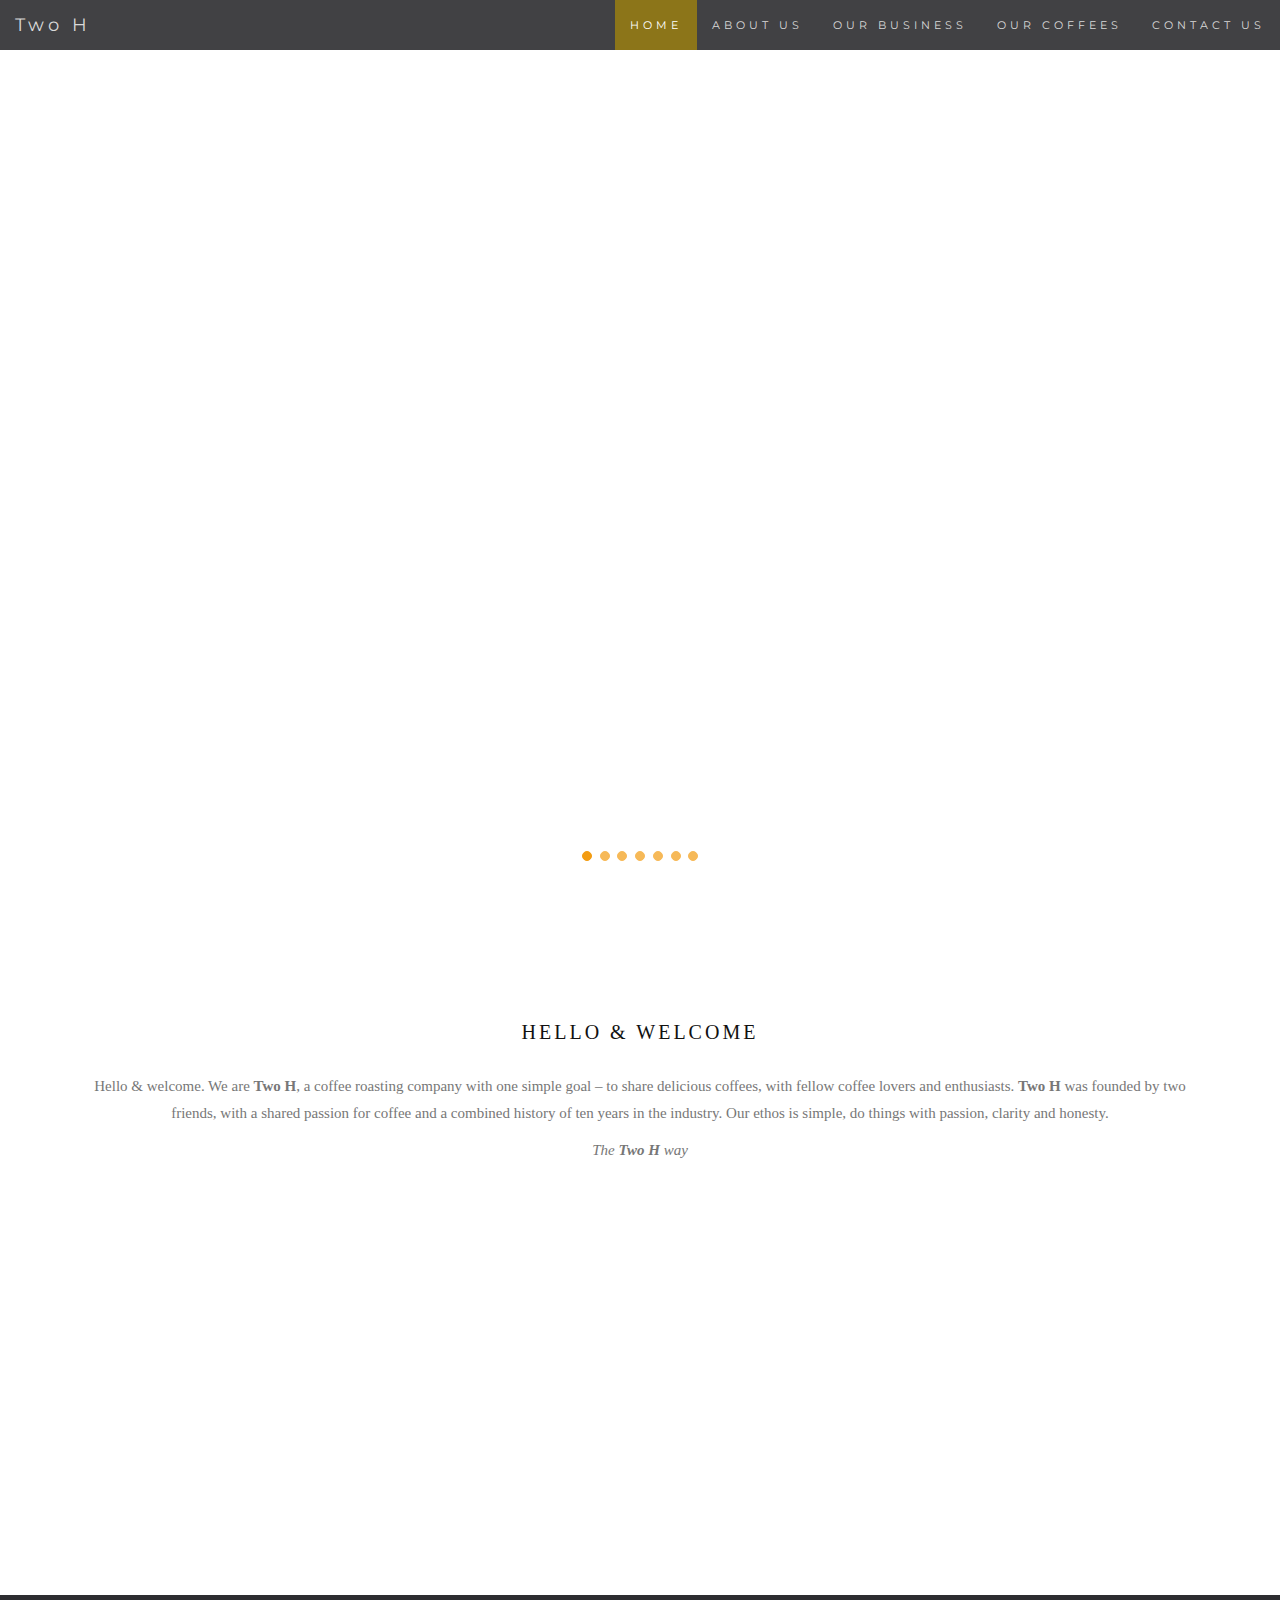
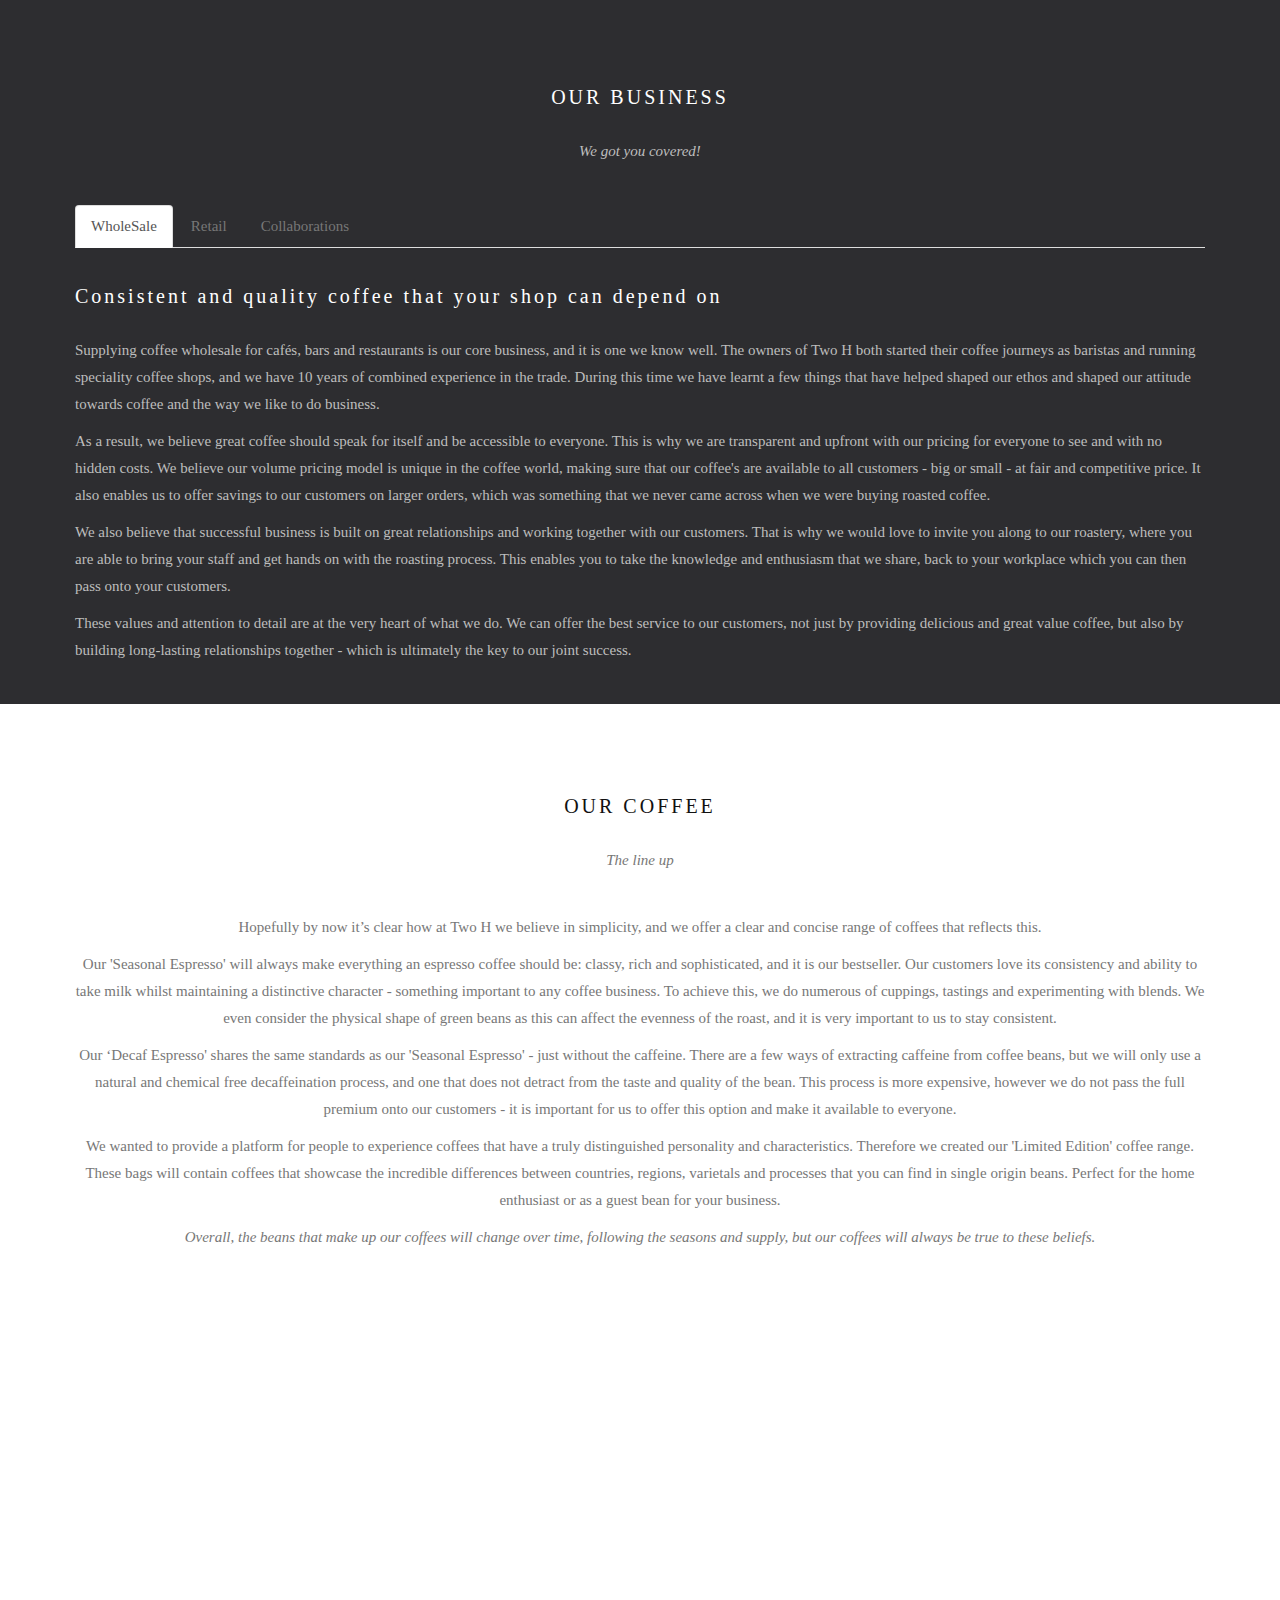
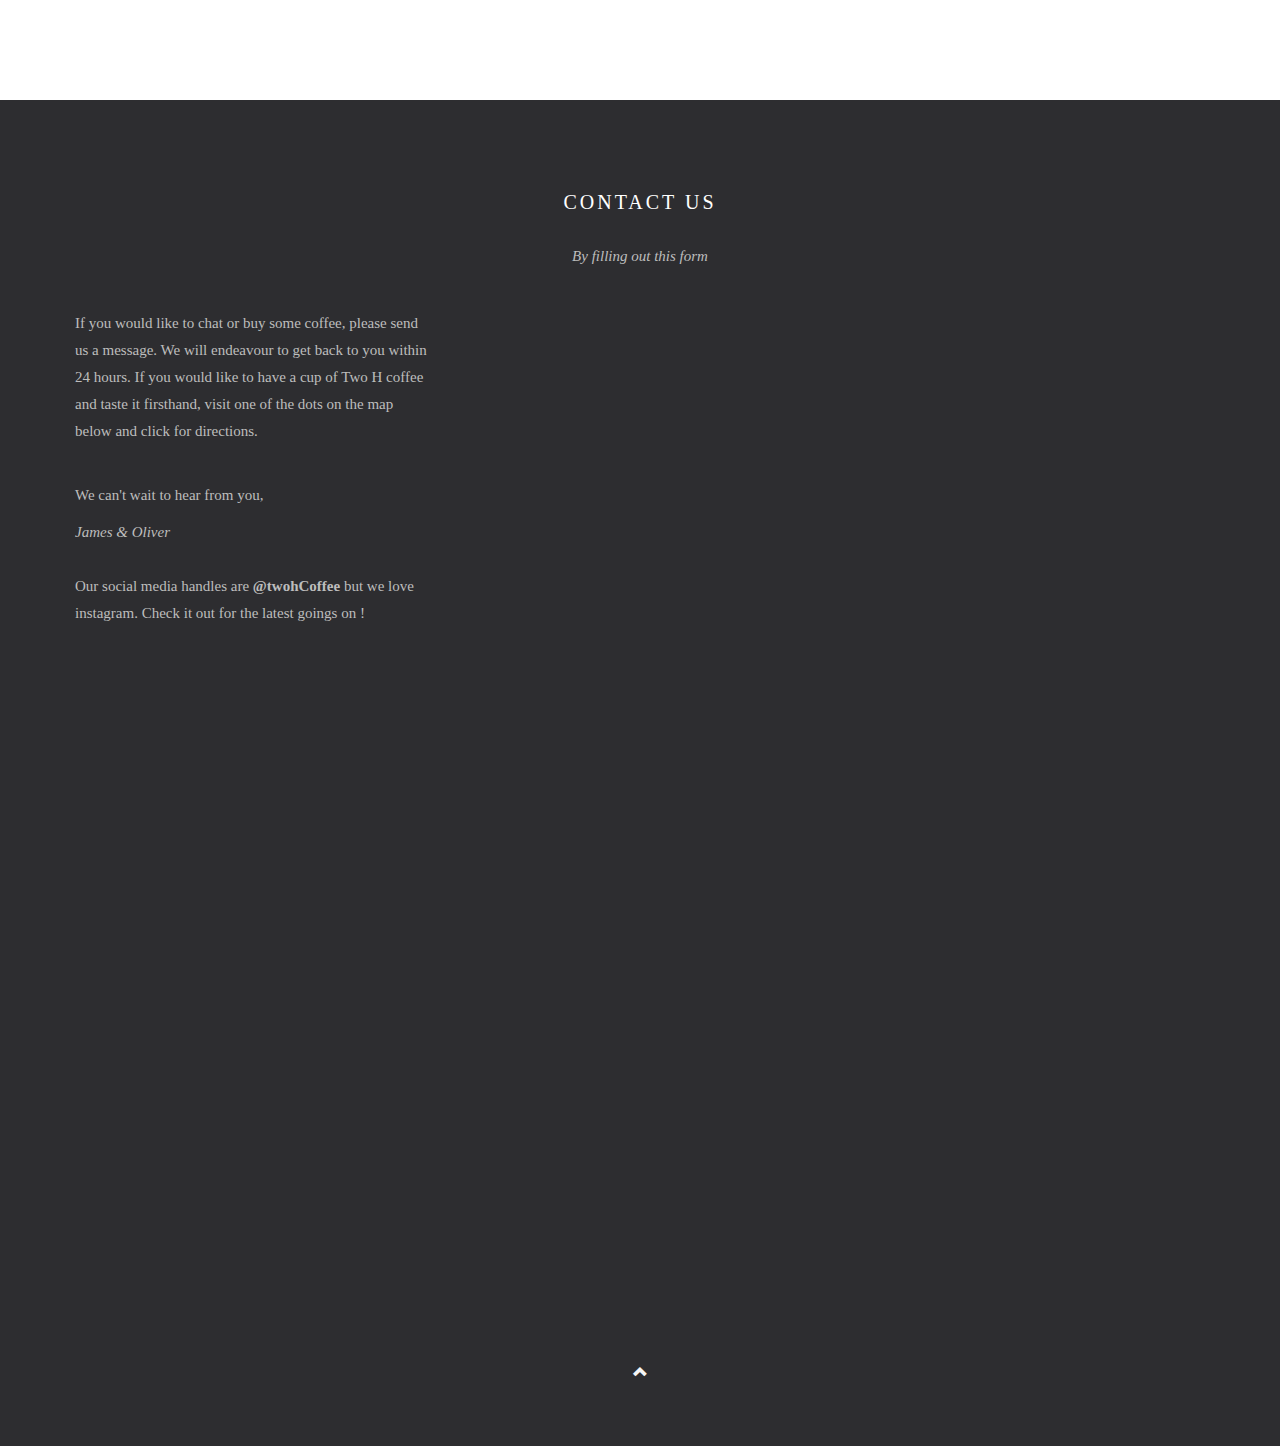
==== index.html @ 51fb9e64 "textupdate2031" ====
<!DOCTYPE html>
<html lang="en">
<head>
  <title>Two H | Coffee Roasters</title>
  <meta content="text/html; charset=utf-8" http-equiv="Content-Type">
  <meta content="width=device-width, initial-scale=1, maximum-scale=1, minimum-scale=1, user-scalable=no" name="viewport">
  <script src="//use.typekit.net/kei2cfp.js" type="text/javascript">
  </script>
  <link rel="stylesheet" href="https://cdnjs.cloudflare.com/ajax/libs/font-awesome/4.7.0/css/font-awesome.min.css">
  <link href="https://maxcdn.bootstrapcdn.com/bootstrap/3.3.7/css/bootstrap.min.css" rel="stylesheet">
  <link href="https://fonts.googleapis.com/css?family=Montserrat" rel="stylesheet" type="text/css">
  <link href="https://fonts.googleapis.com/css?family=Playfair+Display" rel="stylesheet">
  <script src="https://ajax.googleapis.com/ajax/libs/jquery/3.2.1/jquery.min.js">
  </script>
  <script src="https://cdnjs.cloudflare.com/ajax/libs/Swiper/3.1.2/css/swiper.min.css">
  </script>
  <script src="https://maxcdn.bootstrapcdn.com/bootstrap/3.3.7/js/bootstrap.min.js">
  </script>
  <link href='custom.css' rel='stylesheet' type='text/css'>
  <style>
   .slideanim {visibility:hidden;}
   .slide {
       animation-name: slide;
       -webkit-animation-name: slide;
       animation-duration: 1s;
       -webkit-animation-duration: 1s;
       visibility: visible;
   }
   @keyframes slide {
     0% {
       opacity: 0;
       transform: translateY(70%);
     } 
     100% {
       opacity: 1;
       transform: translateY(0%);
     }
   }
   @-webkit-keyframes slide {
     0% {
       opacity: 0;
       -webkit-transform: translateY(70%);
     } 
     100% {
       opacity: 1;
       -webkit-transform: translateY(0%);
     }
   }
   body {
       font: 400 15px/1.8 PlayfairDisplay, serif;
       color: #777;
   }
   h3, h4 {
       margin: 10px 0 30px 0;
       letter-spacing: 3px;      
       font-size: 20px;
       color: #111;
   }

  h6{
   font-style:italic;
   color:#afafaf; 


  }

  html,body{height:100%;}
  .carousel,.item,.active{height:100%;}
  .carousel-inner{height:100%;}
   
   .container {
       padding: 30px 20px;
   }
   .person {
       border: 5px solid transparent;
       margin-bottom: 25px;
       width: 50%;
       height: 50%;
       opacity: 0.7;
   }
   .person:hover {
       border-color: #806600;
   }

   .bg-1 {
       background: #2d2d30;
       color: #bdbdbd;
   }

   .bg-2 {
       background-color: #DFD9BF;
       padding: 3px;

   }
   .bg-1 h3 {color: #fff;}
   /*.bg-1 p {font-style: italic;}*/


   .list-group-item:first-child {
       border-top-right-radius: 0;
       border-top-left-radius: 0;
   }
   .list-group-item:last-child {
       border-bottom-right-radius: 0;
       border-bottom-left-radius: 0;
   }
   .thumbnail {
       padding: 0 0 15px 0;
       border: none;
       border-radius: 0;
   }
   .thumbnail p {
       margin-top: 15px;
       color: #555;
   }
   .btn {
       padding: 10px 20px;
       background-color: #806600; /*send button on contact form */
       color: #f1f1f1;
       border-radius: 0;
       transition: .2s;
   }
   .btn:hover, .btn:focus {
       border: 1px solid #333;
       background-color: #fff;
       color: #000;
   }
   .modal-header, h4, .close {
       background-color: #333;
       color: #fff !important;
       text-align: center;
       font-size: 30px;
   }
   .modal-header, .modal-body {
       padding: 40px 50px;
   }
   .nav-tabs li a {
       color:#777; /*text of tab colour when not active*/ 
   }

   #googleMap {
       width: 100%;
       height: 400px;
       -webkit-filter: grayscale(75%);
       filter: grayscale(75%);
   }  
   .navbar {
       font-family: Montserrat, sans-serif;
       margin-bottom: 0;
       background-color: #2d2d30; /*NAV BAR colour */
       border: 0;
       font-size: 11px !important;
       letter-spacing: 4px;
       opacity: 0.9;
   }
   .navbar li a, .navbar .navbar-brand { 
       color: #d5d5d5 !important;  /*nav bar text colour */
   }

   .navbar-nav li a:hover {
       color: #806600 !important; /*nav bar text hover colour */
   }

   .navbar-nav li.active a {
       color: #fff !important;
       background-color: #806600 !important; /*#29292c */
   }
   .navbar-default .navbar-toggle {
       border-color: transparent;
   }
   .open .dropdown-toggle {
       color: #fff;
       background-color: #555 !important;
   }
   .dropdown-menu li a {
       color: #000 !important;/*#000*/
   }
   .dropdown-menu li a:hover {
       background-color: red !important;
   }
   footer {
       background-color: #2d2d30;
       color: #f5f5f5;
       padding: 32px;
   }
   footer a {
       color: #f5f5f5;
   }
   footer a:hover {
       color: #777;
       text-decoration: none;
   }  
   .form-control {
       border-radius: 0;
   }
   textarea {
       resize: none;
   }

  /*FUCKING PILLS */
  .nav-pills>li.active>a, 
  .nav-pills>li.active>a:focus, 
  .nav-pills>li.active>a:hover {
     background-color: #AF9F5E ; /*#689389 ;*/ 
  }
  .nav-pills a {
  color: #2d2d30;
  }

  /*panel shit */
  .panel {
     border: 2px solid #806600; 
     border-radius:0;
     transition: box-shadow 0.5s;
  }

  .panel:hover {
     box-shadow: 5px 0px 40px rgba(0,0,0, .2);
  }

  .panel-footer .btn:hover {
     border: 1px solid #2d2d30 ; /*#8BC4B6;*/
     background-color: #fff !important;
     color: #f4511e;
  }

  .panel-heading {
     color: #fff !important;
     background-color: #2d2d30 !important;
     padding: 15px;
     border-bottom: 1px solid transparent;
     border-top-left-radius: 0px;
     border-top-right-radius: 0px;
     border-bottom-left-radius: 0px;
     border-bottom-right-radius: 0px;
  }

  .panel-footer {
     background-color: #EFECDF !important; /* #D4E9E4 !important;*/
     color: #2d2d30 ; /*delete this; #B68BC4 decaf | #BF7777 limited*/ 
  }
  .panel-footer h3 {
     font-size: 32px;
  }
  .panel-footer h4 {
     color: #aaa;
     font-size: 14px;
  }
  .panel-footer .btn {
     margin: 15px 0;
     background-color: #f4511e;
     color: #fff;
  }

  /********************************/
  /*       Fade Bs-carousel       */
  /********************************/
  .fade-carousel {
     position: relative;
     height: 100vh;
  }
  .fade-carousel .carousel-inner .item {
     height: 100vh;
  }
  .fade-carousel .carousel-indicators > li {
     margin: 0 2px;
     background-color: #f39c12;
     border-color: #f39c12;
     opacity: .7;
  }
  .fade-carousel .carousel-indicators > li.active {
   width: 10px;
   height: 10px;
   opacity: 1;
  }

  .fade-carousel .carousel-inner .item .hero {
     opacity: 0;
     -webkit-transition: 1s all ease-in-out .1s;
        -moz-transition: 1s all ease-in-out .1s; 
         -ms-transition: 1s all ease-in-out .1s; 
          -o-transition: 1s all ease-in-out .1s; 
             transition: 1s all ease-in-out .1s; 
  }
  .fade-carousel .carousel-inner .item.active .hero {
     opacity: 1;
     -webkit-transition: 1.25s all ease-in-out .1s;
        -moz-transition: 1.25s all ease-in-out .1s; 
         -ms-transition: 1.25s all ease-in-out .1s; 
          -o-transition: 1.25s all ease-in-out .1s; 
             transition: 1.25s all ease-in-out .1s;    
  }

  /********************************/
  /*            Overlay           */
  /********************************/
  .overlay {
     position: absolute;
     width: 100%;
     height: 100%;
     z-index: 2;
     background-color: #080d15;
     opacity: 0;
  }

  /********************************/
  /*          Custom Buttons      */
  /********************************/
  .btn.btn-lg {padding: 10px 40px;}
  .btn.btn-hero,
  .btn.btn-hero:hover,
  .btn.btn-hero:focus {
     color: #f5f5f5;
     background-color: #1abc9c;
     border-color: #1abc9c;
     outline: none;
     margin: 20px auto;
  }
  /********************************/
  /*       Slides backgrounds     */
  /********************************/
  .fade-carousel .slides .slide-1, 
  .fade-carousel .slides .slide-2,
  .fade-carousel .slides .slide-3, 
  .fade-carousel .slides .slide-4, 
  .fade-carousel .slides .slide-5, 
  .fade-carousel .slides .slide-6, 
  .fade-carousel .slides .slide-7{
   height: 100vh;
   background-size: cover;
   background-position: center center;
   background-repeat: no-repeat;
  }
  .fade-carousel .slides .slide-1 {
   background-image: url("/Images/picb.jpg"); 
  }
  .fade-carousel .slides .slide-2 {
   background-image: url("/Images/picf.jpg");
  }
  .fade-carousel .slides .slide-3 {
   background-image: url("/Images/pice.jpg");
  }
  .fade-carousel .slides .slide-4 {
   background-image: url("/Images/pica.jpg");
  }
  .fade-carousel .slides .slide-5 {
   background-image: url("/Images/picc.jpg");
  }
  .fade-carousel .slides .slide-6 {
   background-image: url("/Images/picd.jpg");
  }
  .fade-carousel .slides .slide-7 {
   background-image: url("/Images/picg.jpg");
  }

  /********************************/
  /*          Media Queries       */
  /********************************/
  @media screen and (min-width: 980px){
     .hero { width: 980px; }    
  }
  @media screen and (max-width: 640px){
     .hero h1 { font-size: 4em; }    
  }

  </style>
</head>
<body data-offset="50" data-spy="scroll" data-target=".navbar" id="myPage">
  <nav class="navbar navbar-default navbar-fixed-top">
    <div class="container-fluid">
      <div class="navbar-header">
        <button class="navbar-toggle" data-target="#myNavbar" data-toggle="collapse" type="button"><span class="icon-bar"></span> <span class="icon-bar"></span>
        <span class="icon-bar"></span></button> <a class="navbar-brand" href="#myPage">Two H</a>
      </div>
      <div class="collapse navbar-collapse" id="myNavbar">
        <ul class="nav navbar-nav navbar-right">
          <li>
            <a href="#myPage">HOME</a>
          </li>
          <li>
            <a href="#us">ABOUT US</a>
          </li>
          <li>
            <a href="#ourBuisness">OUR BUSINESS</a>
          </li>
          <li>
            <a href="#coffee">OUR COFFEES</a>
          </li>
          <li>
            <a href="#contact">CONTACT US</a>
          </li>
        </ul>
      </div>
    </div>
  </nav>
  <div class="carousel fade-carousel slide" data-interval="4000" data-ride="carousel" id="bs-carousel">
    <!-- Overlay -->
    <!-- Indicators -->
    <ol class="carousel-indicators">
      <li class="active" data-slide-to="0" data-target="#bs-carousel"></li>
      <li data-slide-to="1" data-target="#bs-carousel"></li>
      <li data-slide-to="2" data-target="#bs-carousel"></li>
      <li data-slide-to="3" data-target="#bs-carousel"></li>
      <li data-slide-to="4" data-target="#bs-carousel"></li>
      <li data-slide-to="5" data-target="#bs-carousel"></li>
      <li data-slide-to="6" data-target="#bs-carousel"></li>
    </ol><!-- Wrapper for slides -->
    <div class="carousel-inner">
      <div class="item slides active">
        <div class="slide-1"></div>
      </div>
      <div class="item slides">
        <div class="slide-2"></div>
      </div>
      <div class="item slides">
        <div class="slide-3"></div>
      </div>
      <div class="item slides">
        <div class="slide-4"></div>
      </div>
      <div class="item slides">
        <div class="slide-5"></div>
      </div>
      <div class="item slides">
        <div class="slide-6"></div>
      </div>
      <div class="item slides">
        <div class="slide-7"></div>
      </div>
    </div>
  </div>
  <div class="container text-center" id="us">
    <br>
    <br>
    <br>
    <h3>HELLO & WELCOME</h3>
    <p>Hello & welcome. We are <strong>Two H</strong>, a coffee roasting company with one simple goal – to share delicious coffees, with fellow coffee lovers and
    enthusiasts. <strong>Two H</strong> was founded by two friends, with a shared passion for coffee and a combined history of ten years in the industry. Our
    ethos is simple, do things with passion, clarity and honesty.</p>
    <p><em>The <strong>Two H</strong> way</em></p><br>
    <div class="row">
      <div class="col-sm-6 slideanim">
      <p class="text-center">James <strong>H</strong>astie</p><br>
      <img alt="" class="img-circle person" height="75" src="/Images/J.JPG" width="75"></div>
      <div class="col-sm-6 slideanim">
      <p class="text-center">Oliver <strong>H</strong>umphries</p><br>
      <img alt="" class="img-circle person" height="75" src="/Images/O.JPG" width="75"></div>
    </div>
  </div><!-- Container (TOUR Section) -->
  <div class="bg-1" id="ourBuisness">
    <br>
    <br>
    <br>
    <h3 class="text-center">OUR BUSINESS</h3>
    <p class="text-center"><em>We got you covered!</em></p>
    <div class="container">
      <ul class="nav nav-tabs">
        <li class="active">
          <a data-toggle="tab" href="#home">WholeSale</a>
        </li>
        <li>
          <a data-toggle="tab" href="#menu1">Retail</a>
        </li>
        <li>
          <a data-toggle="tab" href="#menu2">Collaborations</a>
        </li>
      </ul>
      <div class="tab-content">
        <div class="tab-pane fade in active" id="home">
          <br>
          <h3>Consistent and quality coffee that your shop can depend on</h3>
          <p>Supplying coffee wholesale for cafés, bars and restaurants is our core business, and it is one we know well. The owners of Two H both started their
          coffee journeys as baristas and running speciality coffee shops, and we have 10 years of combined experience in the trade. During this time we have learnt
          a few things that have helped shaped our ethos and shaped our attitude towards coffee and the way we like to do business.</p>
          <p>As a result, we believe great coffee should speak for itself and be accessible to everyone. This is why we are transparent and upfront with our pricing
          for everyone to see and with no hidden costs. We believe our volume pricing model is unique in the coffee world, making sure that our coffee's are
          available to all customers - big or small - at fair and competitive price. It also enables us to offer savings to our customers on larger orders, which
          was something that we never came across when we were buying roasted coffee.</p>
          <p>We also believe that successful business is built on great relationships and working together with our customers. That is why we would love to invite
          you along to our roastery, where you are able to bring your staff and get hands on with the roasting process. This enables you to take the knowledge and
          enthusiasm that we share, back to your workplace which you can then pass onto your customers.</p>
          <p>These values and attention to detail are at the very heart of what we do. We can offer the best service to our customers, not just by providing
          delicious and great value coffee, but also by building long-lasting relationships together - which is ultimately the key to our joint success.</p>
        </div>
        <div class="tab-pane fade" id="menu1">
          <br>
          <h3>Something special for the home</h3>
          <p>We know how important that morning brew is (well every brew) so all our coffee is available in smaller bags for kitchen cupboards up and down the
          country.</p>
          <p>We know that everyone has their favourite type of coffee, but also understand that every now and then you want to try something new. This is why, in
          addition to our espresso coffees, we offer our limited edition range – coffees that we really feel the need to share with you, and these will continuously
          change as we discover beans worth sharing. However, they will always be premium coffees with a truly distinguished personality and flavour profile. This
          gives the home enthusiast the opportunity to experience single origin beans from all over the world and taste the differences between countries, regions,
          varietals & processes.</p>
        </div>
        <div class="tab-pane fade" id="menu2">
          <br>
          <h3>Truly unique coffee and branding to make your business stand out</h3>
          <p>Although it is true to say all our customers are fellow collaborators, sometimes we are approached with unique and exciting ideas that need a personal
          touch. We work together with our clients to create unique coffee blends and branding to create a completely tailor made product and premium service.</p>
          <p>To give an example; we have created special complimentary blends for a coffee & cocktail bar. One blend for the day when serving coffees, the other for
          use at night whilst serving coffee themed cocktails. Along side this we designed bespoke packaging for each blend to match the day and night theme. This
          joint project really added value to their brand, and they have subsequently received great feedback.</p>
          <p>We found this project incredibly enjoyable and satisfying, and we believe our willingness to engage with client ideas, and work to bring them to life,
          are amongst some of the things that make us unique as a company.</p>
        </div>
      </div>
    </div>
  </div>

  <div id="coffee">
    <br>
    <br>
    <br>
    <h3 class="text-center">OUR COFFEE</h3>
    <p class="text-center"><em>The line up</em></p>
    <div class="text-center container">
      <p>Hopefully by now it’s clear how at Two H we believe in simplicity, and we offer a clear and concise range of coffees that reflects this.</p>
      <p>Our 'Seasonal Espresso' will always make everything an espresso coffee should be: classy, rich and sophisticated, and it is our bestseller. Our customers
      love its consistency and ability to take milk whilst maintaining a distinctive character - something important to any coffee business. To achieve this, we
      do numerous of cuppings, tastings and experimenting with blends. We even consider the physical shape of green beans as this can affect the evenness of the
      roast, and it is very important to us to stay consistent.</p>
      <p>Our ‘Decaf Espresso' shares the same standards as our 'Seasonal Espresso' - just without the caffeine. There are a few ways of extracting caffeine from
      coffee beans, but we will only use a natural and chemical free decaffeination process, and one that does not detract from the taste and quality of the bean.
      This process is more expensive, however we do not pass the full premium onto our customers - it is important for us to offer this option and make it
      available to everyone.</p>
      <p>We wanted to provide a platform for people to experience coffees that have a truly distinguished personality and characteristics. Therefore we created
      our 'Limited Edition' coffee range. These bags will contain coffees that showcase the incredible differences between countries, regions, varietals and
      processes that you can find in single origin beans. Perfect for the home enthusiast or as a guest bean for your business.</p>
      <p><em>Overall, the beans that make up our coffees will change over time, following the seasons and supply, but our coffees will always be true to these
      beliefs.</em></p>
    </div>
    <div class="container-fluid" style="max-width:1600px;">
      <div class="row slideanim">
        <div class="col-sm-4 slideanim">
          <div class="panel panel-default text-center">
            <div class="panel-heading">
              <h2>Seasonal Espresso</h2>
            </div>
            <div><img src="/Images/espresso.jpg" style="width:100%"></div><!-- put prcing and provonoce here could use pre-scrollable here|"panel-footer"-->
            <div class="container-fluid bg-2">
              <ul class="nav nav-justified nav-pills bg-2">
                <!--  -->
                <li class="active">
                  <a data-toggle="pill" href="#tasting1">Provenance</a>
                </li>

                <li>
                  <a data-toggle="pill" href="#thoughts1">Thoughts</a>
                </li>

                <li>
                  <a data-toggle="pill" href="#pricing1">Pricing</a>
                </li>
              </ul>
            </div>
            <div class="panel-footer">
              <div class="tab-content">

                <div class="tab-pane fade in active" id="tasting1">
                  <table class="table table-bordered table-striped table-condensed">
                    <tr>
                      <th>Flavours</th>
                      <td>Cocoa, Nutty, fruity</td>
                    </tr>
                    <tr>
                      <th>Origin</th>
                      <td>Honduras / Ethiopia</td>
                    </tr>
                    <tr>
                      <th>Process</th>
                      <td>Washed / Natural</td>
                    </tr>
                    <tr>
                      <th>Verital</th>
                      <td>Heirloom / Catuai, Caturra, Pacas</td>
                    </tr>
                    <tr>
                      <th>SCAA Score</th>
                      <td><b>80</b> <small>Average (82 / 78)</small></td>
                    </tr>
                  </table>
                </div>

                <div class="tab-pane fade " id="thoughts1">
                  <p>This coffee is a blend of a two wonderful coffees, an Ethiopian and a Honduran. We love this combination and are proud to offer it to you, the
                  African beans contribute a typically fruity note and the Honduran adds a smooth nuttiness.</p>
                  <p>As per our beliefs about coffees predominantly used for espresso we have roasted and blended these beans to be a classy, classic, smooth affair.
                  Dark enough to have classic and familiar character but light enough to retain the personalities of each bean.</p>
                </div>

                <div class="tab-pane fade" id="pricing1">
                  <h5>1 Kilogram Bags</h5>
                  <table class="table table-bordered table-striped table-condensed">
                    <tr>
                      <th>Quantity</th>
                      <td>1 - 9</td>
                      <td>10 - 30</td>
                      <td>30+</td>
                    </tr>
                    <tr>
                      <th>Price</th>
                      <td>£17.95</td>
                      <td>£15.00</td>
                      <td>£ Ask</td>
                    </tr>
                  </table>
                  <h5>250 Gram Bags</h5>
                  <table class="table table-bordered table-striped table-condensed">
                    <tr>
                      <th>Quantity</th>
                      <td>1 - 4</td>
                      <td>5 - 15</td>
                      <td>15+</td>
                    </tr>
                    <tr>
                      <th>Price</th>
                      <td>£5.75</td>
                      <td>£4.35</td>
                      <td>£ Ask</td>
                    </tr>
                  </table>
                  <h6>Delivery is free on orders over 15 KG and will vary below 15KG</h6>
                </div>
              </div>
            </div>
          </div>
        </div>
        <div class="col-sm-4 slideanim">
          <div class="panel panel-default text-center">
            <div class="panel-heading">
              <h2>Decaf Espresso</h2>
            </div>
            <div><img src="/Images/decaf.jpg" style="width:100%"></div><!-- put prcing and provonoce here could use pre-scrollable here|"panel-footer"-->
            <div class="container-fluid bg-2">
              <ul class="nav nav-justified nav-pills bg-2">
                <!--  -->
                <li class="active">
                  <a data-toggle="pill" href="#tasting2">Provenance</a>
                </li>
                <li >
                  <a data-toggle="pill" href="#thoughts2">Thoughts</a>
                </li>
                <li>
                  <a data-toggle="pill" href="#pricing2">Pricing</a>
                </li>
              </ul>
            </div>
            <div class="panel-footer">

              <div class="tab-content">

                <div class="tab-pane fade in active" id="tasting2">
                  <table class="table table-bordered table-striped table-condensed">
                    <tr>
                      <th>Flavours</th>
                      <td>Dark fruits, cherry, sweet</td>
                    </tr>
                    <tr>
                      <th>Origin</th>
                      <td>Mixed</td>
                    </tr>
                    <tr>
                      <th>Process</th>
                      <td>Swiss Water</td>
                    </tr>
                    <tr>
                      <th>Verital</th>
                      <td>Various</td>
                    </tr>
                    <tr>
                      <th>SCAA Score</th>
                      <td><b>82</b></td>
                    </tr>
                  </table>
                </div>

                <div class="tab-pane fade " id="thoughts2">
                  <p>This coffee is honestly one of the best we have ever tasted, caffeine or no caffeine, reflected in a high SCAA score. It has very distinctive
                  aromas as espresso and makes an excellent milky coffee.</p>
                  <p>We spent allot of time on the roast profile of this coffee. The result, we think, is the ultimate decaffeinated coffee. We have had very good
                  feedback from our customers about this blend.</p>
                </div>


                <div class="tab-pane fade" id="pricing2">
                  <h5>1 Kilogram Bags</h5>
                  <table class="table table-bordered table-striped table-condensed">
                    <tr>
                      <th>Quantity</th>
                      <td>1 - 2</td>
                      <td>3 - 10</td>
                      <td>10+</td>
                    </tr>
                    <tr>
                      <th>Price</th>
                      <td>£18.95</td>
                      <td>£16.50</td>
                      <td>£ Ask</td>
                    </tr>
                  </table>
                  <h5>250 Gram Bags</h5>
                  <table class="table table-bordered table-striped table-condensed">
                    <tr>
                      <th>Quantity</th>
                      <td>1 - 4</td>
                      <td>5 - 15</td>
                      <td>15+</td>
                    </tr>
                    <tr>
                      <th>Price</th>
                      <td>£6.50</td>
                      <td>£4.95</td>
                      <td>£ Ask</td>
                    </tr>
                  </table>
                  <h6>Delivery is free on orders over 15KG and will vary below 15KG</h6>
                </div>
              </div>
            </div>
          </div>
        </div>
        <div class="col-sm-4 slideanim">
          <div class="panel panel-default text-center">
            <div class="panel-heading">
              <h2>Limited Edition</h2>
            </div>
            <div><img src="/Images/limited.jpg" style="width:100%"></div><!-- put prcing and provonoce here could use pre-scrollable here|"panel-footer"-->
            <div class="container-fluid bg-2">
              <ul class="nav nav-justified nav-pills bg-2">
                <!--  -->
                <li class="active">
                  <a data-toggle="pill" href="#tasting3">Provenance</a>
                </li>

                <li>
                  <a data-toggle="pill" href="#thoughts3">Thoughts</a>
                </li>
                <li>
                  <a data-toggle="pill" href="#pricing3">Pricing</a>
                </li>
              </ul>
            </div>
            <div class="panel-footer">
              <div class="tab-content">

                <div class="tab-pane fade in active" id="tasting3">
                  <table class="table table-bordered table-striped table-condensed">
                    <tr>
                      <th>Flavours</th>
                      <td>Cocoa, Nutty</td>
                    </tr>
                    <tr>
                      <th>Origin</th>
                      <td>Brazil</td>
                    </tr>
                    <tr>
                      <th>Process</th>
                      <td>Pulped Natural</td>
                    </tr>
                    <tr>
                      <th>Verital</th>
                      <td>Catuai</td>
                    </tr>
                    <tr>
                      <th>SCAA Score</th>
                      <td><b>82</b></td>
                    </tr>
                  </table>
                </div>


                <div class="tab-pane fade " id="thoughts3">
                  <p>This coffee is made from a 'peaberry' bean of one origin, a rare natural mutation where a single bean grows inside of a coffee cherry not two. The
                  beans are spherical and much smaller than normal beans and whilst the mutation doesn’t have an impact on the flavour of the coffee it produces it does
                  mean its a joy to roast with. The beans are almost identical in size, shape and weight, which means we can make tiny micro adjustments to the roast
                  and it will evenly affect every bean.</p>
                  <p>All of this means we can get the absolute best out of the beans. This coffee is a lively exciting coffee that makes an excellent aeropress or
                  cafetiere. We are really happy with this roast, and we have it in our own kitchen cupboards at the moment. Get it whilst it lasts.</p>
                </div>
                

                <div class="tab-pane fade" id="pricing3">
                  <h5>1 Kilogram Bags</h5>
                  <table class="table table-bordered table-striped table-condensed">
                    <tr>
                      <th>Quantity</th>
                      <td>1 - 2</td>
                      <td>3 - 10</td>
                      <td>10+</td>
                    </tr>
                    <tr>
                      <th>Price</th>
                      <td>£19.95</td>
                      <td>£18.00</td>
                      <td>£ Ask</td>
                    </tr>
                  </table>
                  <h5>250 Gram Bags</h5>
                  <table class="table table-bordered table-striped table-condensed">
                    <tr>
                      <th>Quantity</th>
                      <td>1 - 4</td>
                      <td>5 - 15</td>
                      <td>15+</td>
                    </tr>
                    <tr>
                      <th>Price</th>
                      <td>£6.95</td>
                      <td>£5.35</td>
                      <td>£ Ask</td>
                    </tr>
                  </table>
                  <h6>Delivery is free on orders over 15 KG and will vary below 15KG</h6>
                </div>
              </div>
            </div>
          </div>
        </div>
      </div>
    </div>
    <div class="bg-1" id="contact">
      <br>
      <br>
      <br>
      <h3 class="text-center">CONTACT US</h3>
      <p class="text-center"><em> By filling out this form</em></p>

      <div class="container">
        <div class="row">
              <div class="col-md-4">
              <p> If you would like to chat or buy some coffee, please send us a message. We will endeavour to get back to you within 24 hours. If you would like to have a cup of Two H coffee and taste it firsthand, visit one of the dots on the map below and click for directions. </p><br>
              <p> We can't wait to hear from you,</p>
              <em> James & Oliver </em>
              <br>
              <br>
              <p>Our social media handles are <b>@twohCoffee</b> but we love instagram. Check it out for the latest goings on !</p>
              <P><a href="https://www.instagram.com/twohcoffee/" ><i class="fa fa-instagram fa-2x slideanim" style="color:#806600">   Our Instagram</i></a></P>
              <br>
              <br>
              <br>

            </div>
          <div class="col-lg-8 slideanim">
            <form action="contact.php" id="contact-form" method="post" name="contact-form" role="form">
              <div class="messages"></div>
              <div class="controls">
                <div class="row">
                  <div class="col-md-6">

                    <div class="form-group">
                      <label for="form_name">First name</label> <input class="form-control" data-error="Firstname is required." id="form_name" name="name" placeholder="Please enter your first name *" required="required" type="text">
                      <div class="help-block with-errors"></div>
                    </div>
                  </div>

                  <div class="col-md-6">
                    <div class="form-group">
                      <label for="form_lastname">Last name </label> <input class="form-control" data-error="Lastname is required." id="form_lastname" name="surname"
                      placeholder="Please enter your last name *" required="required" type="text">
                      <div class="help-block with-errors"></div>
                    </div>
                  </div>
                </div>
                <div class="row">
                  <div class="col-md-6">
                    <div class="form-group">
                      <label for="form_email">Email</label> <input class="form-control" data-error="Valid email is required." id="form_email" name="email" placeholder= "Please enter your email address *" required="required" type="email">
                      <div class="help-block with-errors"></div>
                    </div>
                  </div>
                  <div class="col-md-6">
                    <div class="form-group">
                      <label for="form_phone">Phone</label> <input class="form-control" data-error="Valid email is required."
                      id="form_phone" name="phone" placeholder="Please enter your phone number * " required="required" type="tel">
                      <div class="help-block with-errors"></div>
                    </div>
                  </div>
                </div>

                <div class="col-sm-6 row form-group">
                  <label>I would like to talk about ... </label>
                      <select for="form_lastname" class="form-control " data-error="Subject is required." id="form_subject" name="subject" required="required" type="text">
                        <option value=" " > Please select a subject *</option>
                        <option>Buying some coffee </option>
                        <option>A cool collaborative idea </option>
                        <option>Something else </option>
                      </select>
                       <div class="help-block with-errors"></div>
                 </div>

                <div class="row">
                  <div class="col-md-12">
                    <div class="form-group">
                      <label for="form_message">Message</label> 
                      <textarea class="form-control" data-error="Please,leave us a message." id="form_message" name="message" placeholder="The floor is yours !" required=
                      "required" rows="4"></textarea>
                      <div class="help-block with-errors"></div>
                    </div>
                  </div>
                  <div class="col-md-12">
                    <input class="btn btn-success btn-send" type="submit" value="Send message">
                  </div>
                </div>

              </div>
            </form>
          </div>
        </div>
      </div>
<!--       <script src="https://code.jquery.com/jquery-1.12.0.min.js">
      </script> 
      <script src="https://maxcdn.bootstrapcdn.com/bootstrap/3.3.6/js/bootstrap.min.js">
      </script>  -->
      <script src="validator.js">
      </script> 
      <script src="contact.js">
      </script> <!-- Add Google Maps -->
      <div id="googleMap"></div>
      <br>
      <br>
      <br>      
      <br>
      <br>
    </div>
    <script>
    function myMap() {

    var pantry = {
      info: '<strong>The Pantry<\/strong><br>\
            7 Park Parade <br> High Wycombe<br>\
            <a href="https://goo.gl/q8KiuR">Get Directions<\/a>',
      lat: 51.65581175,
      long: -0.70754528
    };

    var cc = {
      info: '<strong>Caffine&Cocktails<\/strong><br>\
            Unit 5, The Walk <br> Reading<br>\
            <a href="https://goo.gl/WobkH5">Get Directions<\/a>',
      lat: 51.45563817,
      long: -0.96396446
    };

    var tin = {
      info: '<strong>Tin Kitchen<\/strong><br>\r\
            2 The Quadrangle <br> High Wycombe <br>\
            <a href="https://goo.gl/FS5kQB">Get Directions<\/a>',
      lat: 51.6311379,
      long: -0.725792
    };

    var locations = [
        [pantry.info, pantry.lat, pantry.long, 0],
        [cc.info, cc.lat, cc.long, 1],
        [tin.info, tin.lat, tin.long, 2],
      ];

    var map = new google.maps.Map(document.getElementById('googleMap'), {
      zoom: 10,
      center: new google.maps.LatLng(51.628611, -0.748229),
      mapTypeId: google.maps.MapTypeId.ROADMAP
    });

    var infowindow = new google.maps.InfoWindow({});

    var marker, i;

    for (i = 0; i < locations.length; i++) {
      marker = new google.maps.Marker({
        position: new google.maps.LatLng(locations[i][1], locations[i][2]),
        map: map
      });

      google.maps.event.addListener(marker, 'click', (function (marker, i) {
        return function () {
          infowindow.setContent(locations[i][0]);
          infowindow.open(map, marker);
        }
      })(marker, i));
    }
    }
    </script> 
    <script src="https://maps.googleapis.com/maps/api/js?key=AIzaSyDZ9jN_l-B2TyndMjCu7a7uPue6DH3F6xg&callback=myMap">
    </script> <!-- Footer -->
    <footer class="text-center">
      <a class="up-arrow" data-toggle="tooltip" href="#myPage" title="TO TOP"><span class="glyphicon glyphicon-chevron-up"></span></a><br>
      <br>
    </footer>
    <script>


    $(document).ready(function(){
    // Initialize Tooltip
    $('[data-toggle="tooltip"]').tooltip(); 

    // Add smooth scrolling to all links in navbar + footer link
    $(".navbar a, footer a[href='#myPage']").on('click', function(event) {

      // Make sure this.hash has a value before overriding default behavior
      if (this.hash !== "") {

        // Prevent default anchor click behavior
        event.preventDefault();

        // Store hash
        var hash = this.hash;

        // Using jQuery's animate() method to add smooth page scroll
        // The optional number (900) specifies the number of milliseconds it takes to scroll to the specified area
        $('html, body').animate({
          scrollTop: $(hash).offset().top
        }, 900, function(){
     
          // Add hash (#) to URL when done scrolling (default click behavior)
          window.location.hash = hash;
        });
      } // End if
    });

    $(window).scroll(function() {
      $(".slideanim").each(function(){
        var pos = $(this).offset().top;

        var winTop = $(window).scrollTop();
          if (pos < winTop + 600) {
            $(this).addClass("slide");
          }
      });
    });

    $('.carousel').carousel({
    interval: 3000
    });
    // portfolio

    })//end

    </script> 
  </div>
</body>
</html>
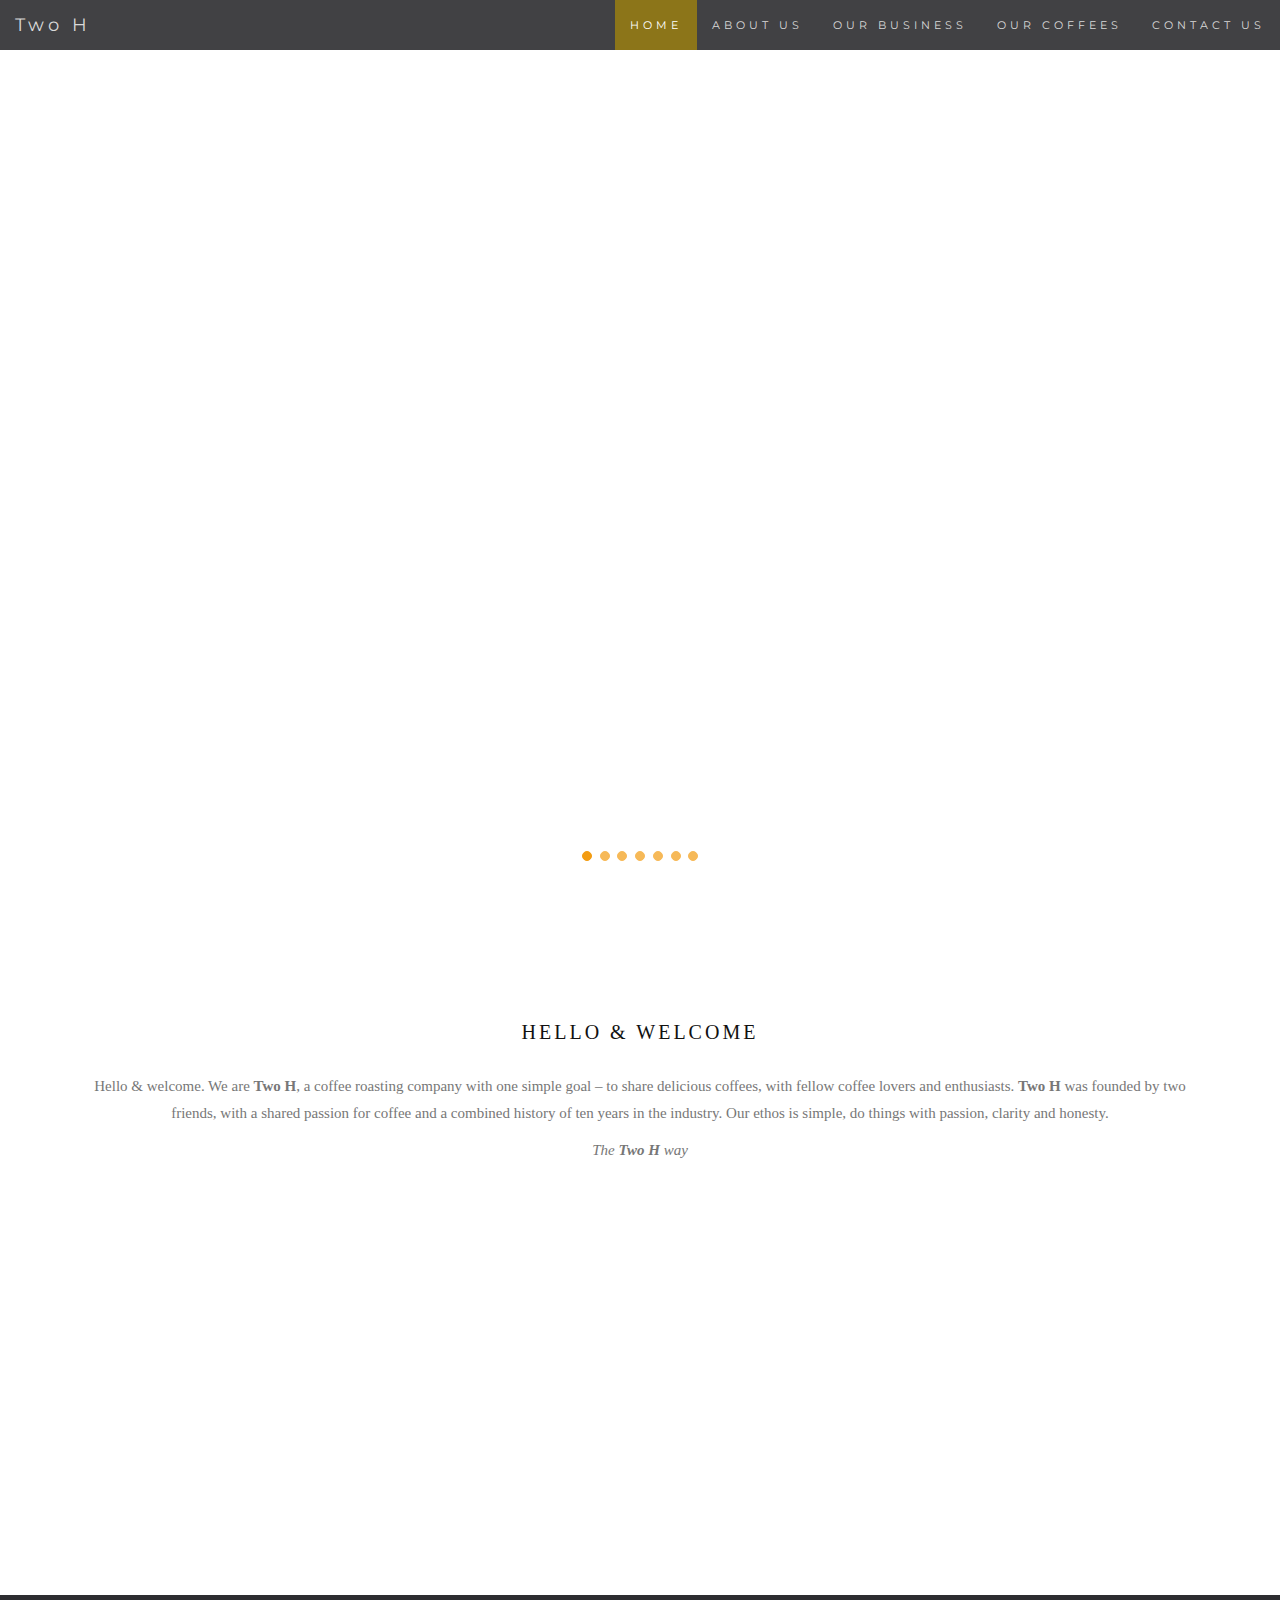
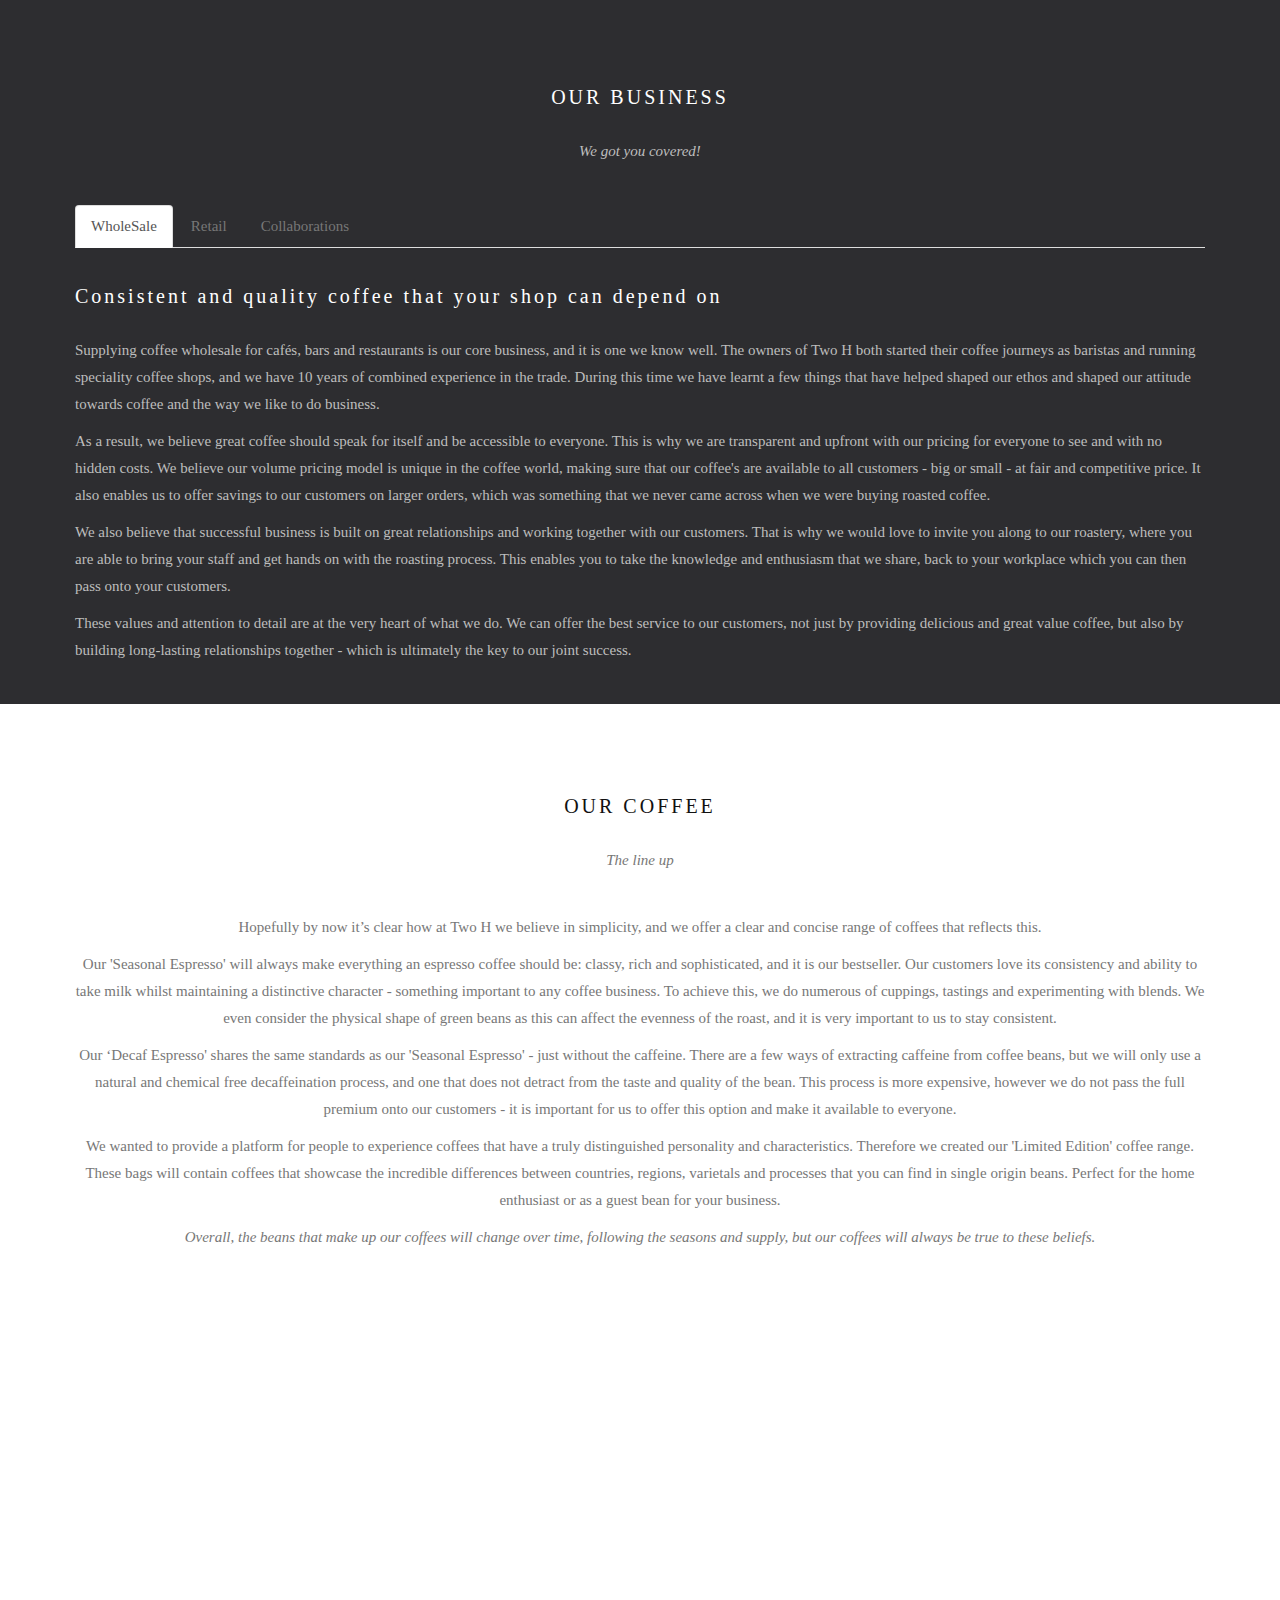
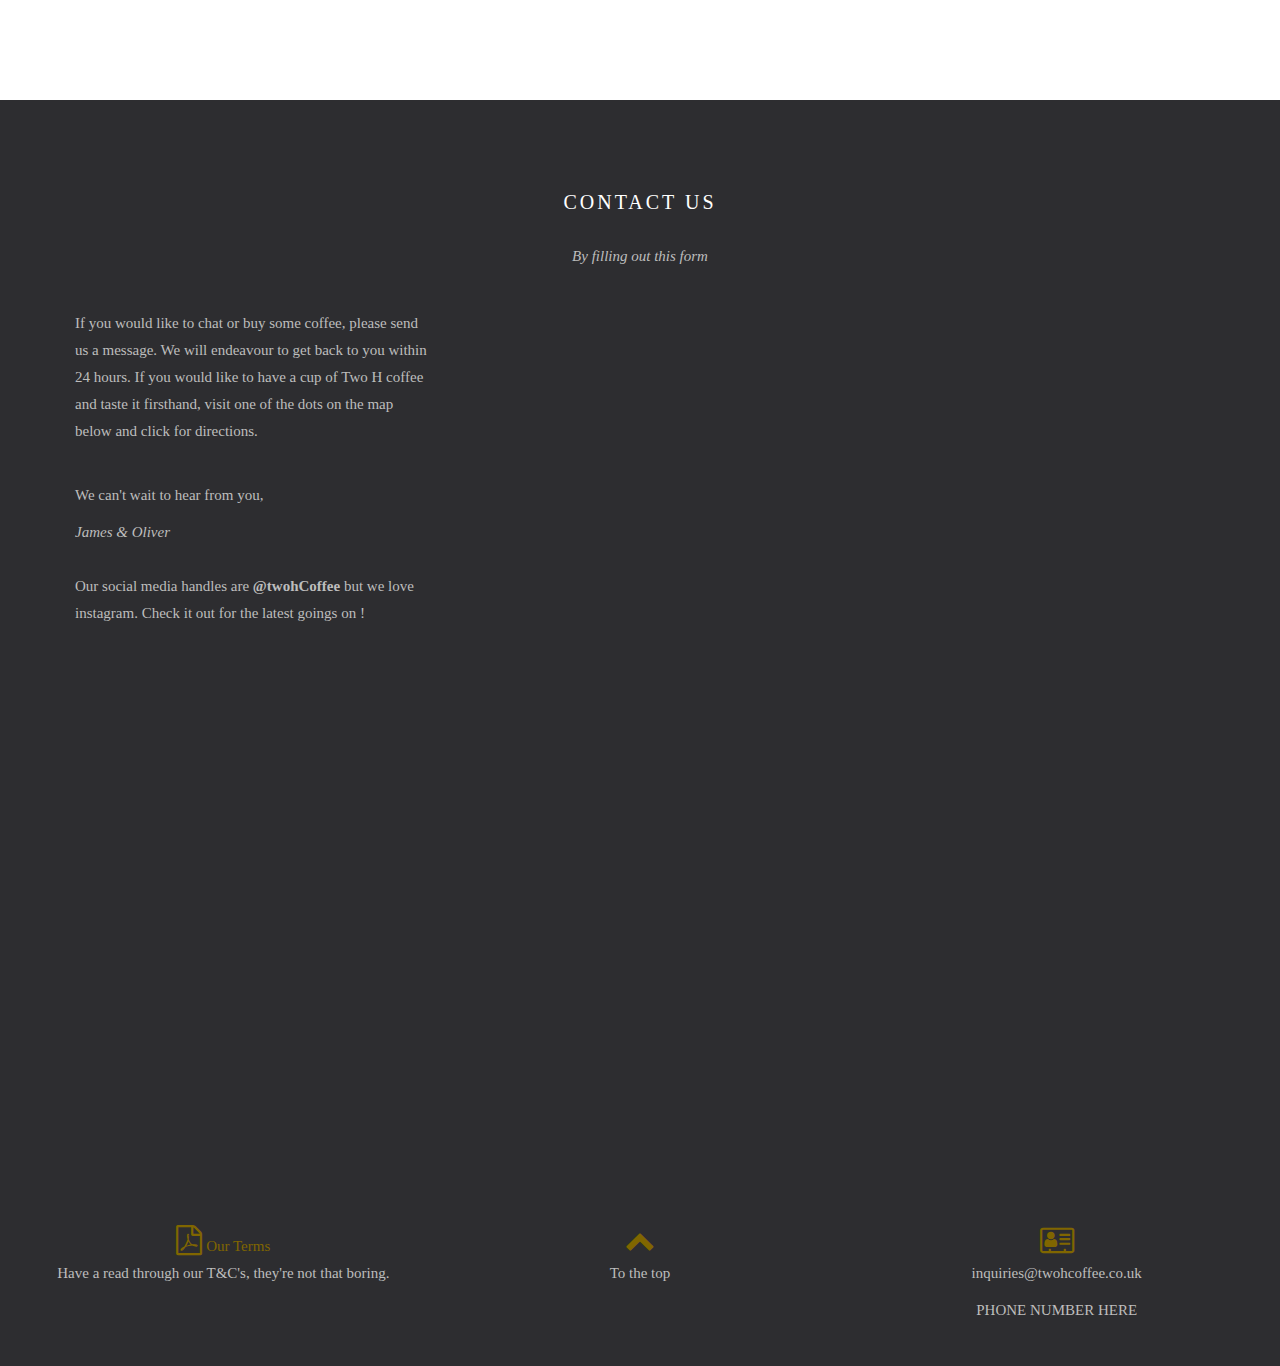
==== commit 038347ef: "textupdate2032" ====
--- a/index.html
+++ b/index.html
@@ -90,8 +90,14 @@
    .bg-2 {
        background-color: #DFD9BF;
        padding: 3px;
-
-   }
+   }
+
+  .bg-3 {
+        padding: 32px;
+        color: #2d2d30;
+
+   }
+
    .bg-1 h3 {color: #fff;}
    /*.bg-1 p {font-style: italic;}*/
 
@@ -179,15 +185,11 @@
        background-color: red !important;
    }
    footer {
-       background-color: #2d2d30;
-       color: #f5f5f5;
+       background-color: #29292c;
        padding: 32px;
    }
-   footer a {
-       color: #f5f5f5;
-   }
    footer a:hover {
-       color: #777;
+      background-color: #29292c;
        text-decoration: none;
    }  
    .form-control {
@@ -908,20 +910,11 @@
           </div>
         </div>
       </div>
-<!--       <script src="https://code.jquery.com/jquery-1.12.0.min.js">
-      </script> 
-      <script src="https://maxcdn.bootstrapcdn.com/bootstrap/3.3.6/js/bootstrap.min.js">
-      </script>  -->
       <script src="validator.js">
       </script> 
       <script src="contact.js">
       </script> <!-- Add Google Maps -->
       <div id="googleMap"></div>
-      <br>
-      <br>
-      <br>      
-      <br>
-      <br>
     </div>
     <script>
     function myMap() {
@@ -982,11 +975,35 @@
     }
     </script> 
     <script src="https://maps.googleapis.com/maps/api/js?key=AIzaSyDZ9jN_l-B2TyndMjCu7a7uPue6DH3F6xg&callback=myMap">
-    </script> <!-- Footer -->
-    <footer class="text-center">
-      <a class="up-arrow" data-toggle="tooltip" href="#myPage" title="TO TOP"><span class="glyphicon glyphicon-chevron-up"></span></a><br>
-      <br>
-    </footer>
+    </script> 
+
+
+    <div class="text-center container-fluid bg-1"> <!-- Footer -->
+
+         <div style="padding:32px" class="col-md-4 bg-1">
+            <div class="row bg-1 ">
+            <a style="color:#806600" href=href="/TermsAndConditions.pdf"> <i class="fa fa-file-pdf-o fa-2x"></i> Our Terms</a>
+             <p>Have a read through our T&C's, they're not that boring.</p>
+            </div>
+         </div>
+
+          <div style="padding:32px" class="col-md-4 bg-1">
+                <div class="row bg-1">
+                <a style="color:#806600" href="#myPage"> <i class="fa fa-chevron-up fa-2x"> </i> </a>
+                <p> To the top <p/>
+                </div> 
+         </div>
+
+         <div style="padding:32px" class="col-md-4 bg-1">
+                <div class="row bg-1">
+               <i style="color:#806600" class="fa fa-address-card-o fa-2x"> </i> 
+                 <p>inquiries@twohcoffee.co.uk<p/>
+                 <p> PHONE NUMBER HERE</p>
+                </div> 
+         </div>
+
+    </div>
+
     <script>
 
 
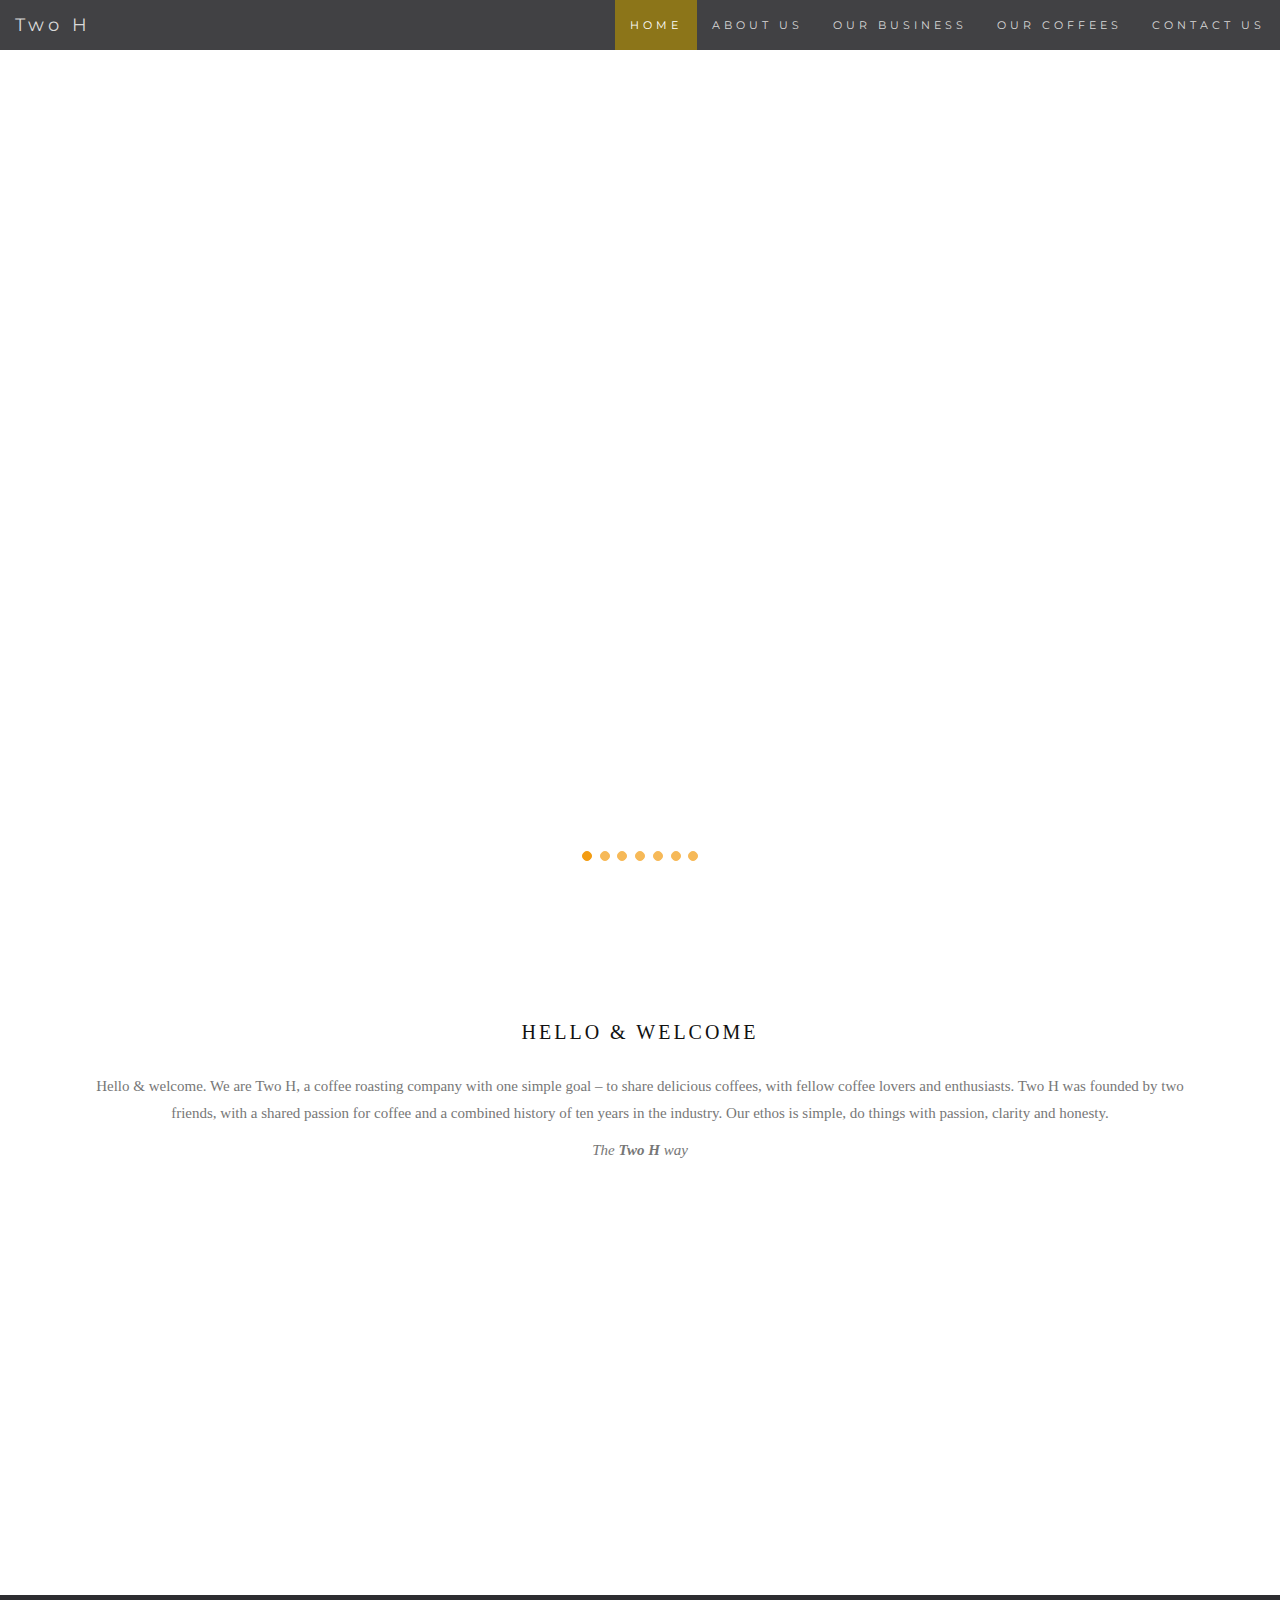
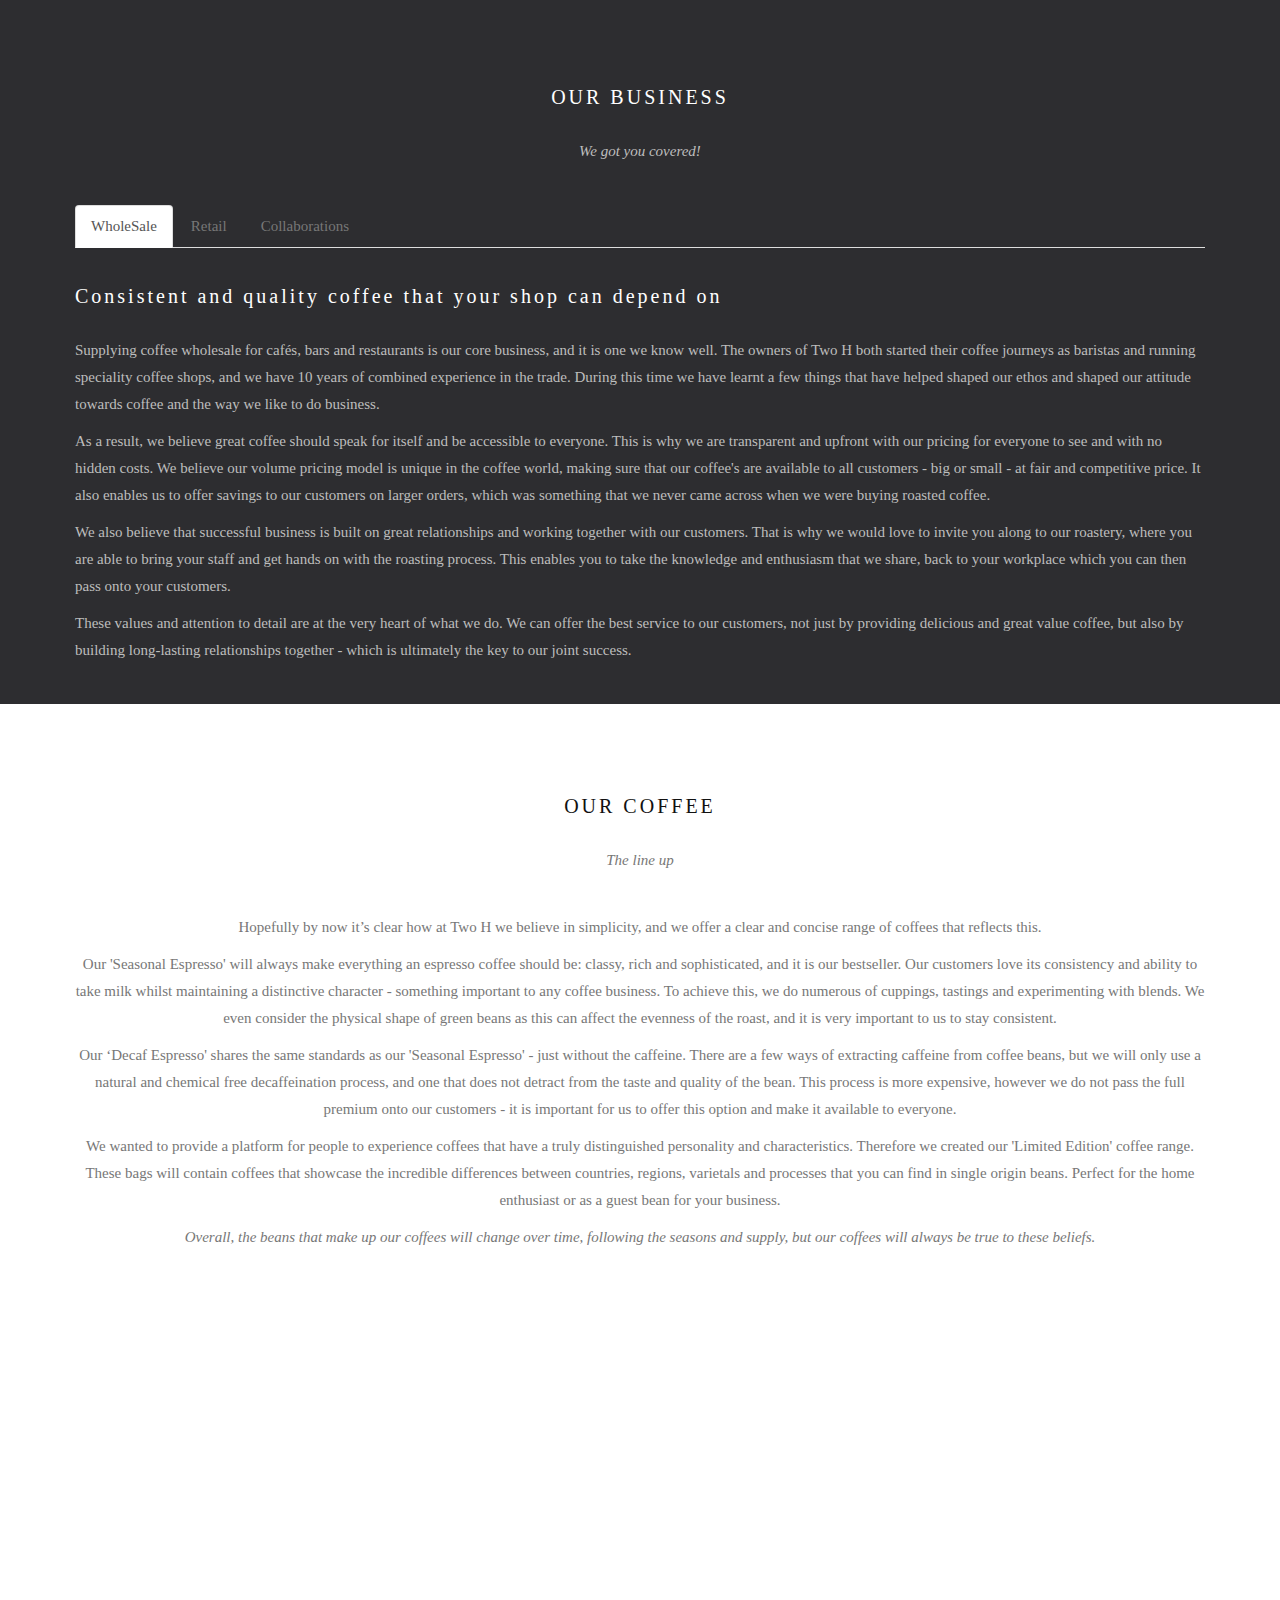
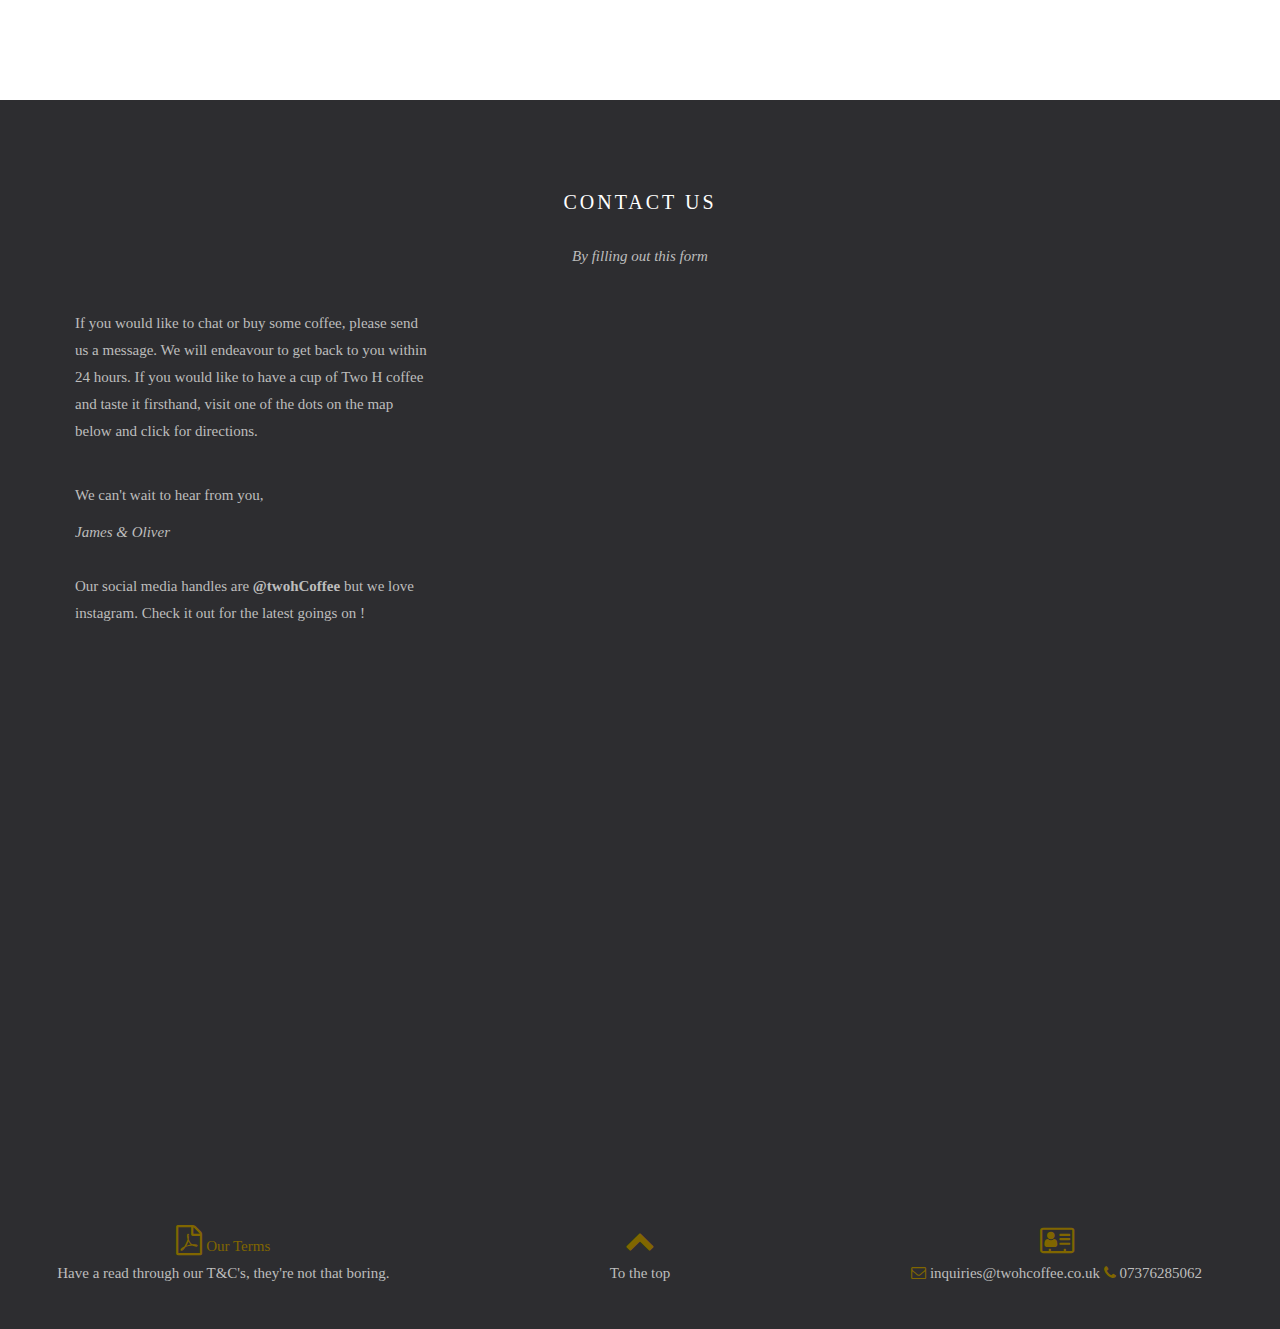
==== commit dad6fba1: "FINAL1" ====
--- a/index.html
+++ b/index.html
@@ -436,8 +436,8 @@
     <br>
     <br>
     <h3>HELLO & WELCOME</h3>
-    <p>Hello & welcome. We are <strong>Two H</strong>, a coffee roasting company with one simple goal – to share delicious coffees, with fellow coffee lovers and
-    enthusiasts. <strong>Two H</strong> was founded by two friends, with a shared passion for coffee and a combined history of ten years in the industry. Our
+    <p>Hello & welcome. We are Two H, a coffee roasting company with one simple goal – to share delicious coffees, with fellow coffee lovers and
+    enthusiasts. Two H was founded by two friends, with a shared passion for coffee and a combined history of ten years in the industry. Our
     ethos is simple, do things with passion, clarity and honesty.</p>
     <p><em>The <strong>Two H</strong> way</em></p><br>
     <div class="row">
@@ -997,8 +997,7 @@
          <div style="padding:32px" class="col-md-4 bg-1">
                 <div class="row bg-1">
                <i style="color:#806600" class="fa fa-address-card-o fa-2x"> </i> 
-                 <p>inquiries@twohcoffee.co.uk<p/>
-                 <p> PHONE NUMBER HERE</p>
+                 <p><i class="fa fa-envelope-o" style="color:#806600" aria-hidden="true"></i> inquiries@twohcoffee.co.uk   <i class="fa fa-phone" style="color:#806600" aria-hidden="true"></i> 07376285062 <p/>
                 </div> 
          </div>
 
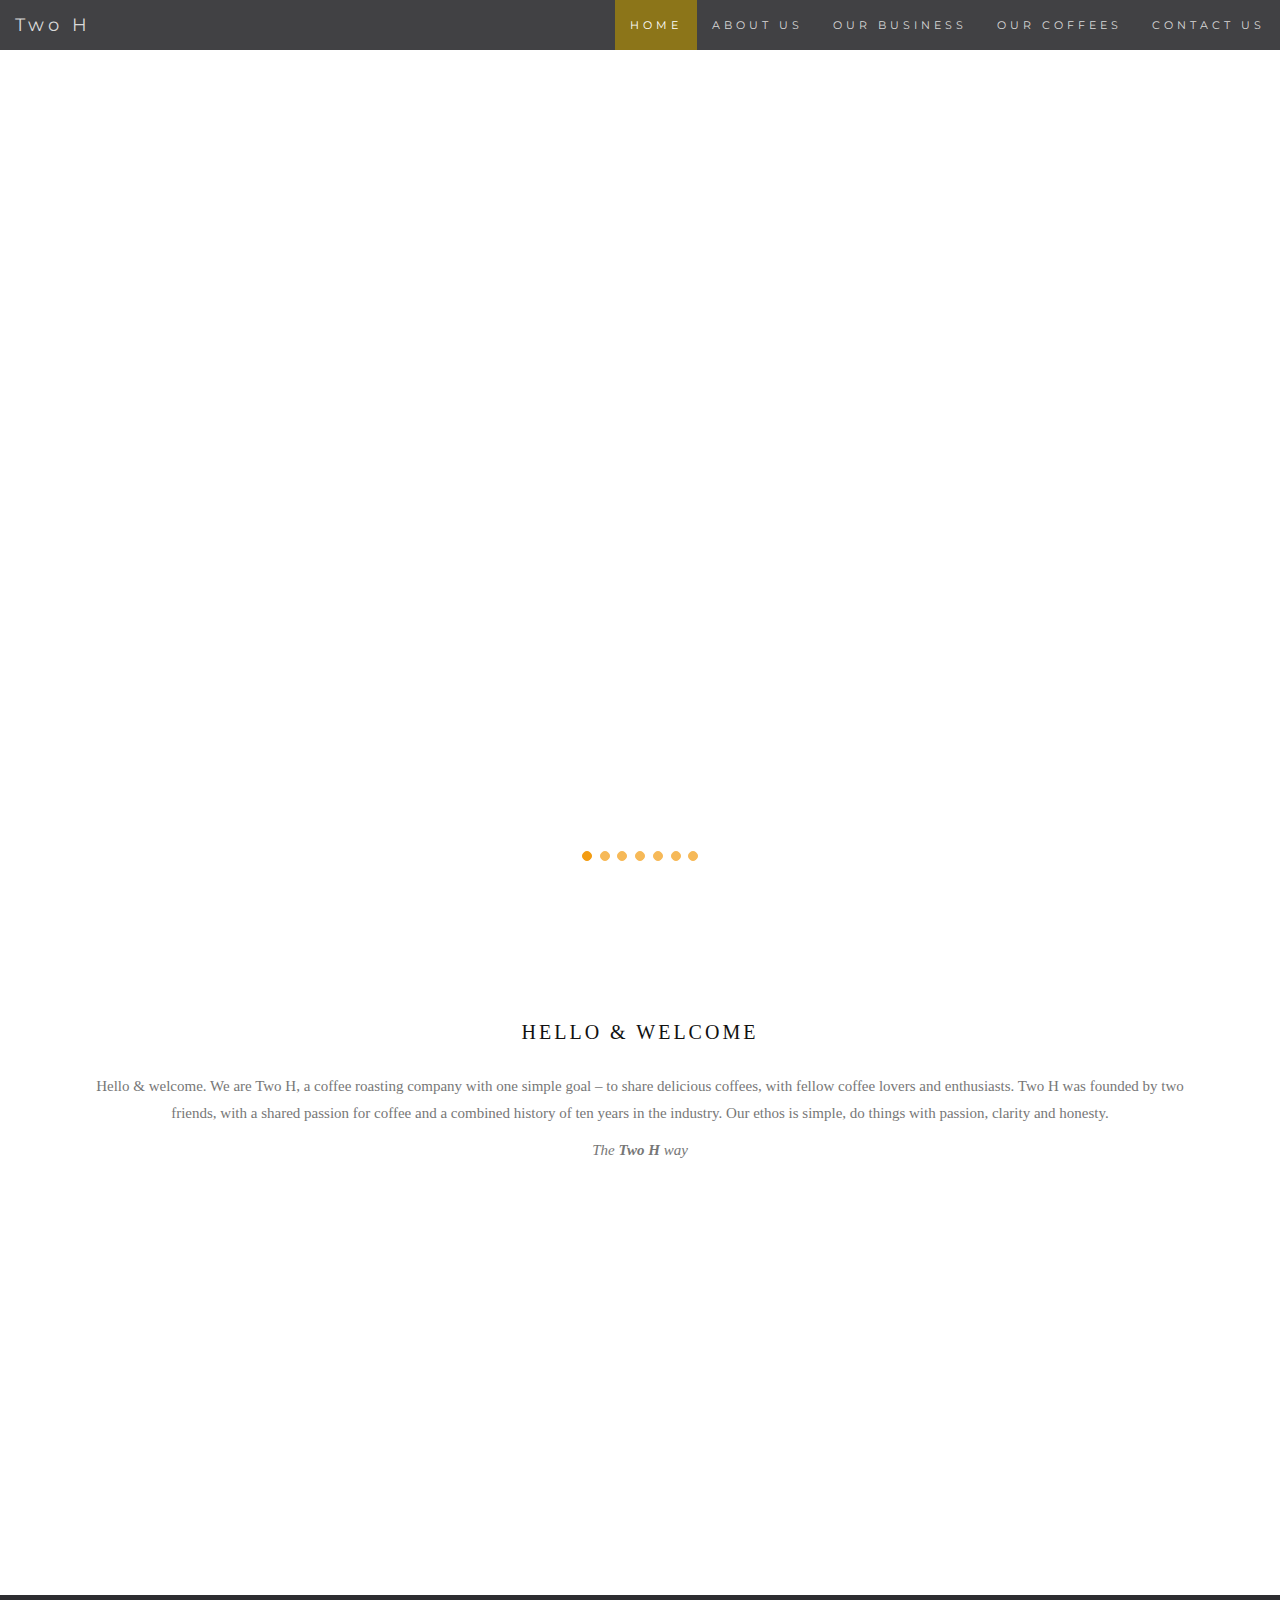
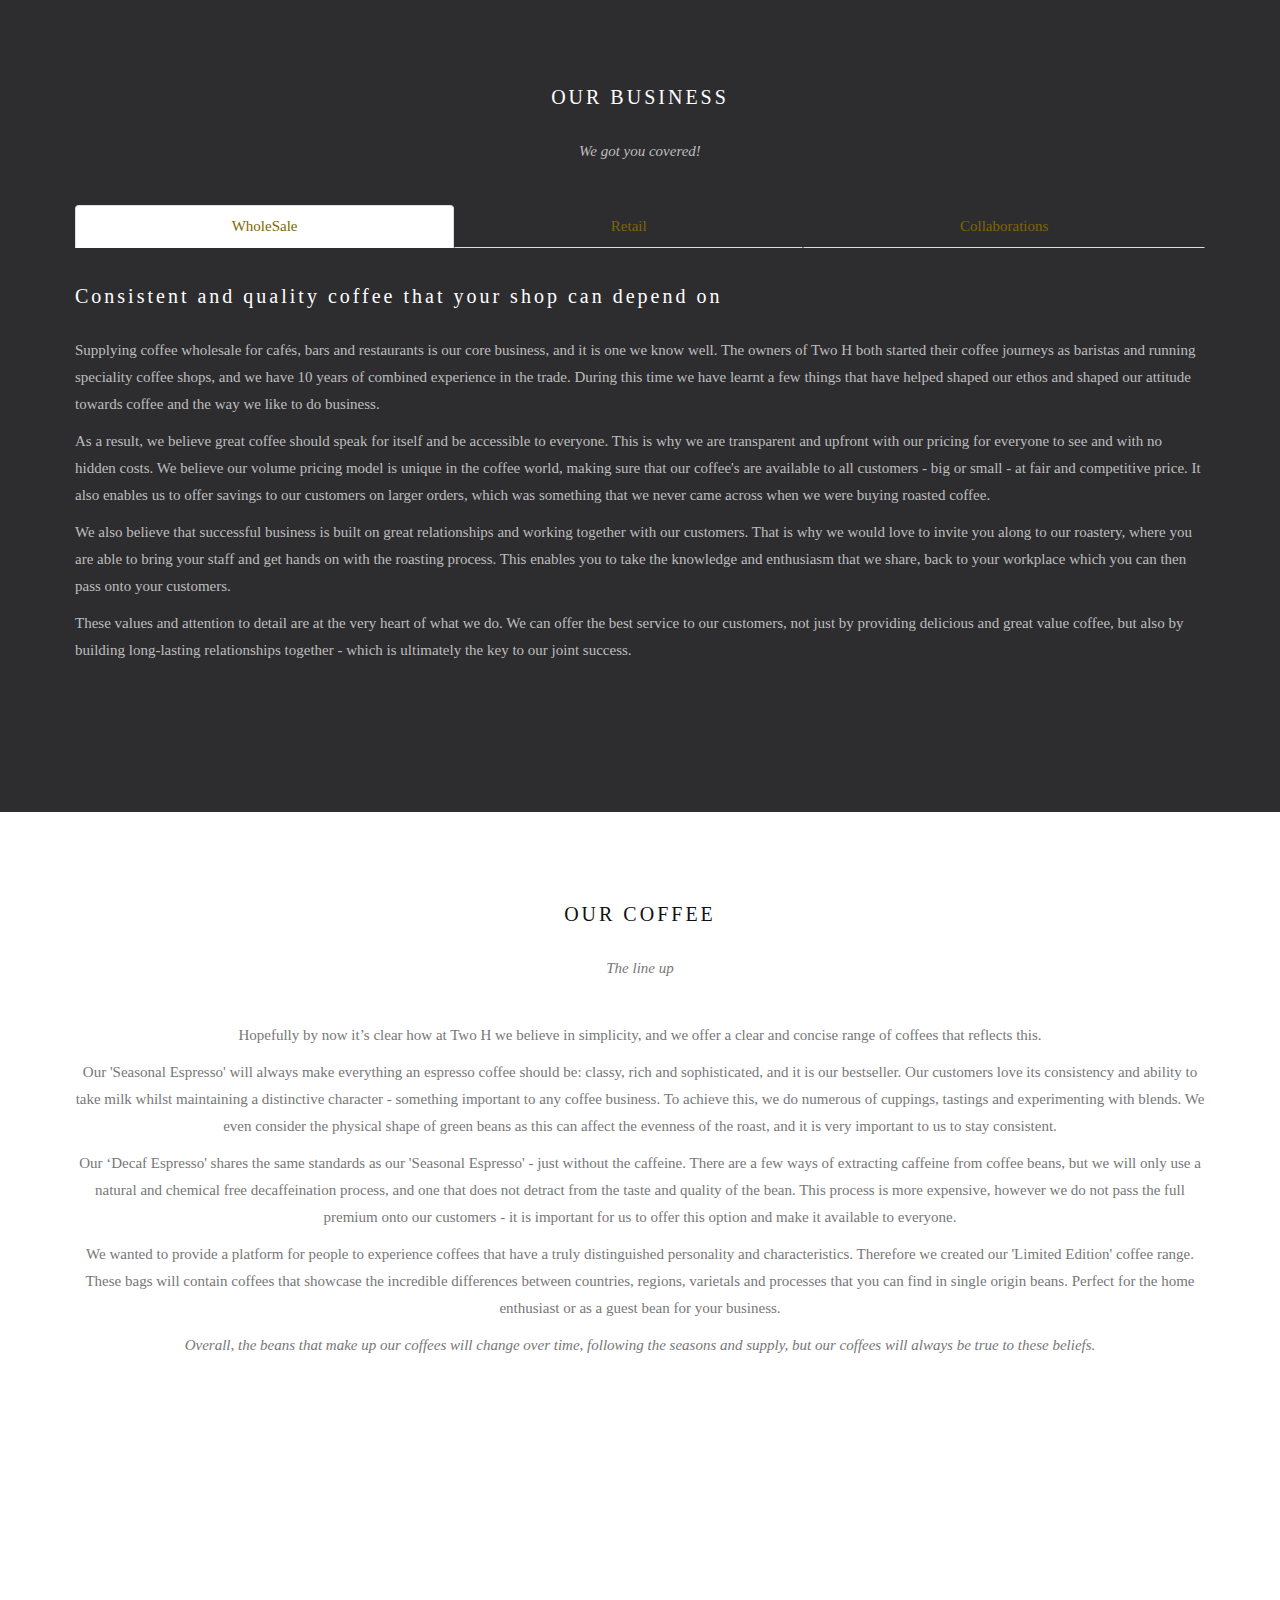
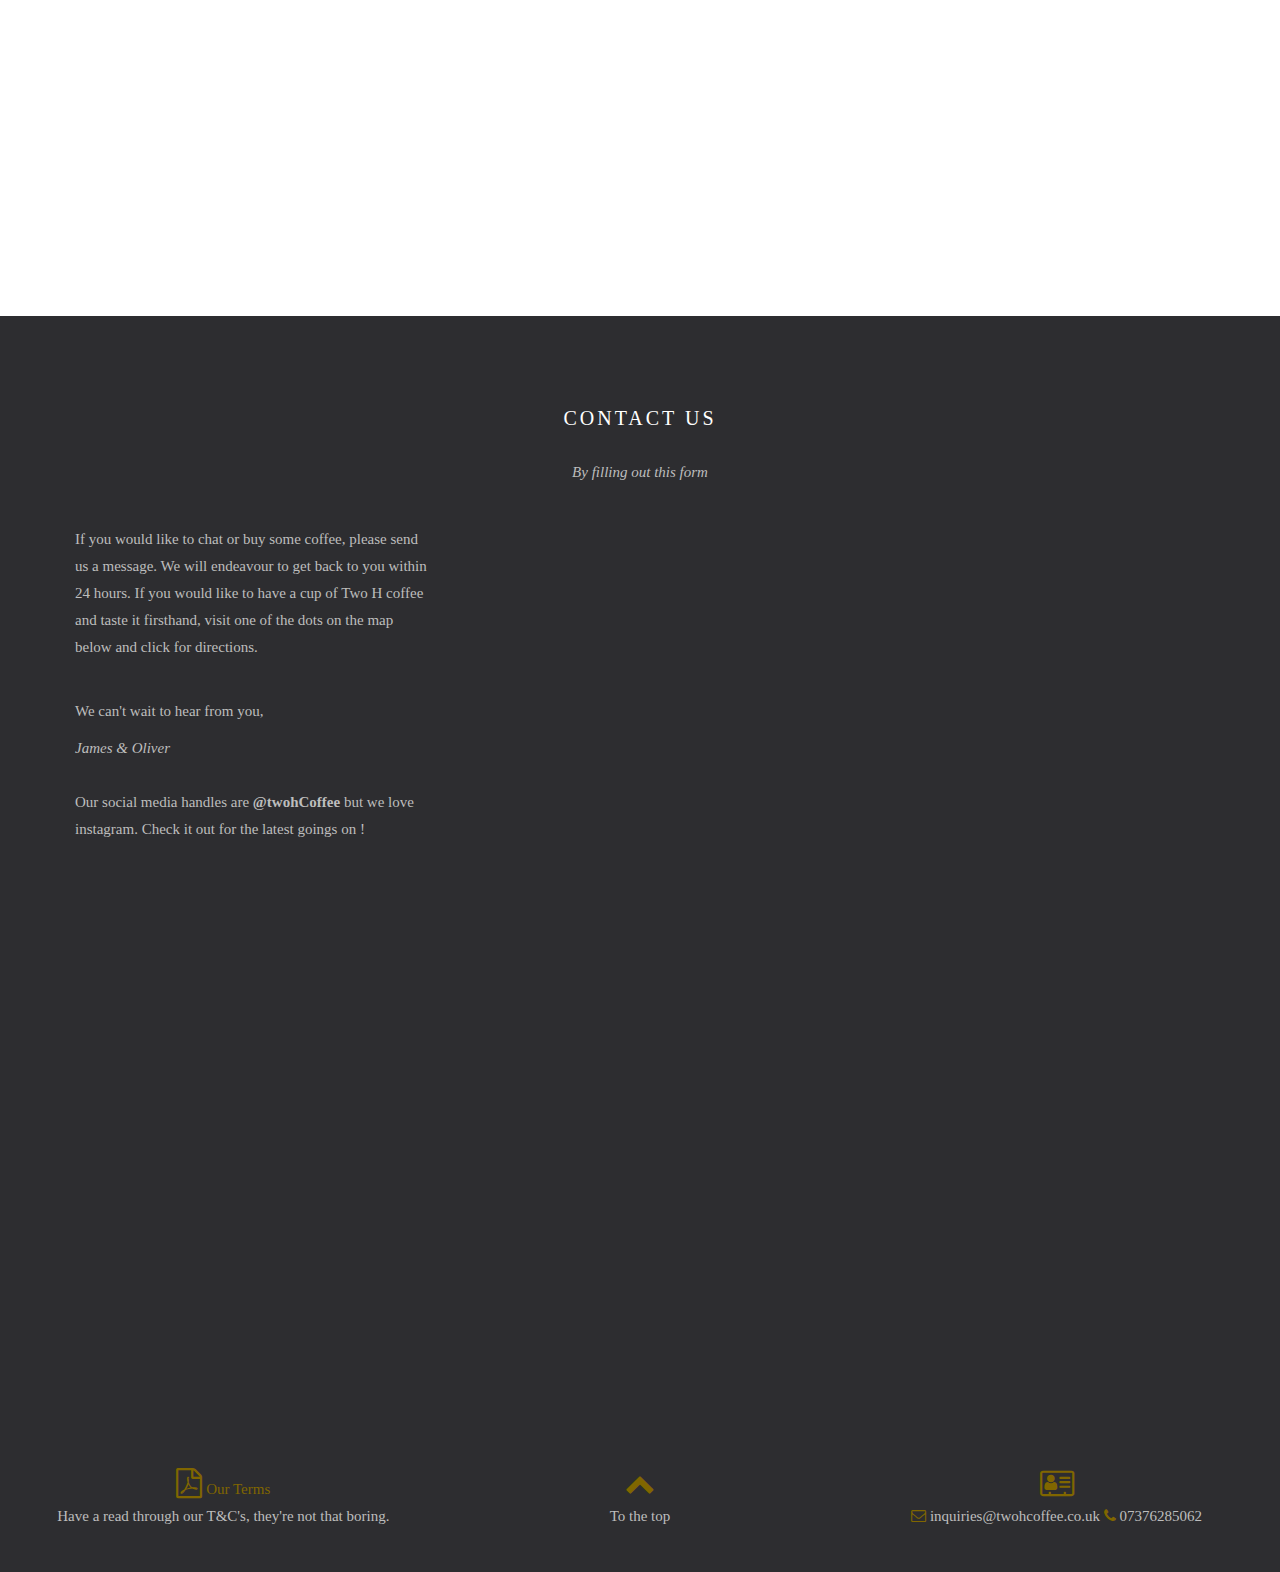
==== commit c5055fa7: "FINAL2" ====
--- a/index.html
+++ b/index.html
@@ -367,7 +367,7 @@
 
   </style>
 </head>
-<body data-offset="50" data-spy="scroll" data-target=".navbar" id="myPage">
+<body data-offset="50" data-spy="scroll" data-target=".navbar" id="myPage" style="max-width:2000px">
   <nav class="navbar navbar-default navbar-fixed-top">
     <div class="container-fluid">
       <div class="navbar-header">
@@ -456,15 +456,15 @@
     <h3 class="text-center">OUR BUSINESS</h3>
     <p class="text-center"><em>We got you covered!</em></p>
     <div class="container">
-      <ul class="nav nav-tabs">
+      <ul class="nav nav-tabs nav-justified">
         <li class="active">
-          <a data-toggle="tab" href="#home">WholeSale</a>
+        <a style="color:#806600"  data-toggle="tab" href="#home">WholeSale</a>
         </li>
         <li>
-          <a data-toggle="tab" href="#menu1">Retail</a>
+        <a style="color:#806600"  data-toggle="tab" href="#menu1">Retail</a>
         </li>
         <li>
-          <a data-toggle="tab" href="#menu2">Collaborations</a>
+        <a style="color:#806600" data-toggle="tab" href="#menu2">Collaborations</a>
         </li>
       </ul>
       <div class="tab-content">
@@ -483,6 +483,10 @@
           enthusiasm that we share, back to your workplace which you can then pass onto your customers.</p>
           <p>These values and attention to detail are at the very heart of what we do. We can offer the best service to our customers, not just by providing
           delicious and great value coffee, but also by building long-lasting relationships together - which is ultimately the key to our joint success.</p>
+              <br>
+              <br>
+              <br>
+              <br>
         </div>
         <div class="tab-pane fade" id="menu1">
           <br>
@@ -494,6 +498,10 @@
           change as we discover beans worth sharing. However, they will always be premium coffees with a truly distinguished personality and flavour profile. This
           gives the home enthusiast the opportunity to experience single origin beans from all over the world and taste the differences between countries, regions,
           varietals & processes.</p>
+              <br>
+              <br>
+              <br>
+              <br>
         </div>
         <div class="tab-pane fade" id="menu2">
           <br>
@@ -505,6 +513,10 @@
           joint project really added value to their brand, and they have subsequently received great feedback.</p>
           <p>We found this project incredibly enjoyable and satisfying, and we believe our willingness to engage with client ideas, and work to bring them to life,
           are amongst some of the things that make us unique as a company.</p>
+                        <br>
+              <br>
+              <br>
+              <br>
         </div>
       </div>
     </div>
@@ -678,9 +690,9 @@
                 </div>
 
                 <div class="tab-pane fade " id="thoughts2">
-                  <p>This coffee is honestly one of the best we have ever tasted, caffeine or no caffeine, reflected in a high SCAA score. It has very distinctive
+                  <p>This coffee is honestly one of the best we have ever tasted, caffeine or no caffeine. It has very distinctive
                   aromas as espresso and makes an excellent milky coffee.</p>
-                  <p>We spent allot of time on the roast profile of this coffee. The result, we think, is the ultimate decaffeinated coffee. We have had very good
+                  <p>We spent a lot of time on the roast profile of this coffee. The result, we think, is the ultimate decaffeinated coffee. We have had very good
                   feedback from our customers about this blend.</p>
                 </div>
 
@@ -821,6 +833,10 @@
         </div>
       </div>
     </div>
+    <br>
+    <br>
+    <br>
+    <br>
     <div class="bg-1" id="contact">
       <br>
       <br>
@@ -841,7 +857,7 @@
               <br>
               <br>
               <br>
-
+              <br>
             </div>
           <div class="col-lg-8 slideanim">
             <form action="contact.php" id="contact-form" method="post" name="contact-form" role="form">
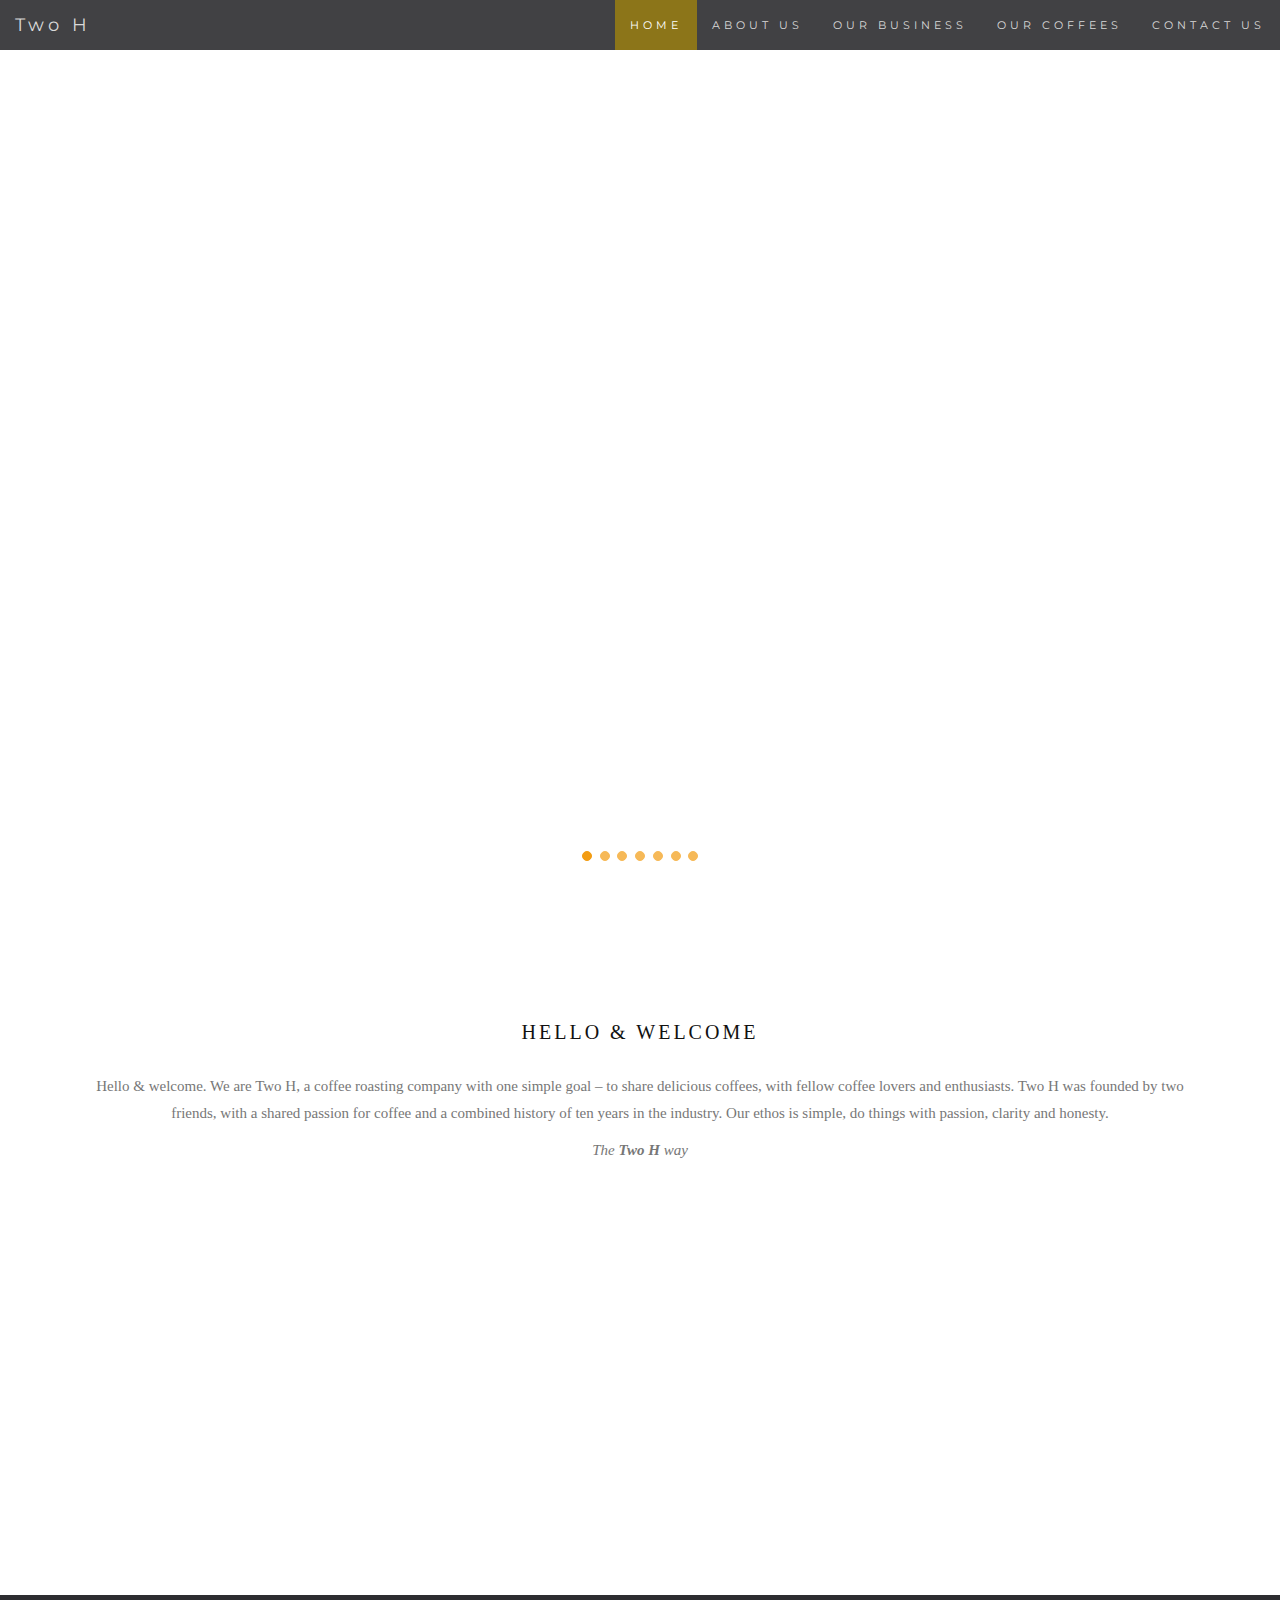
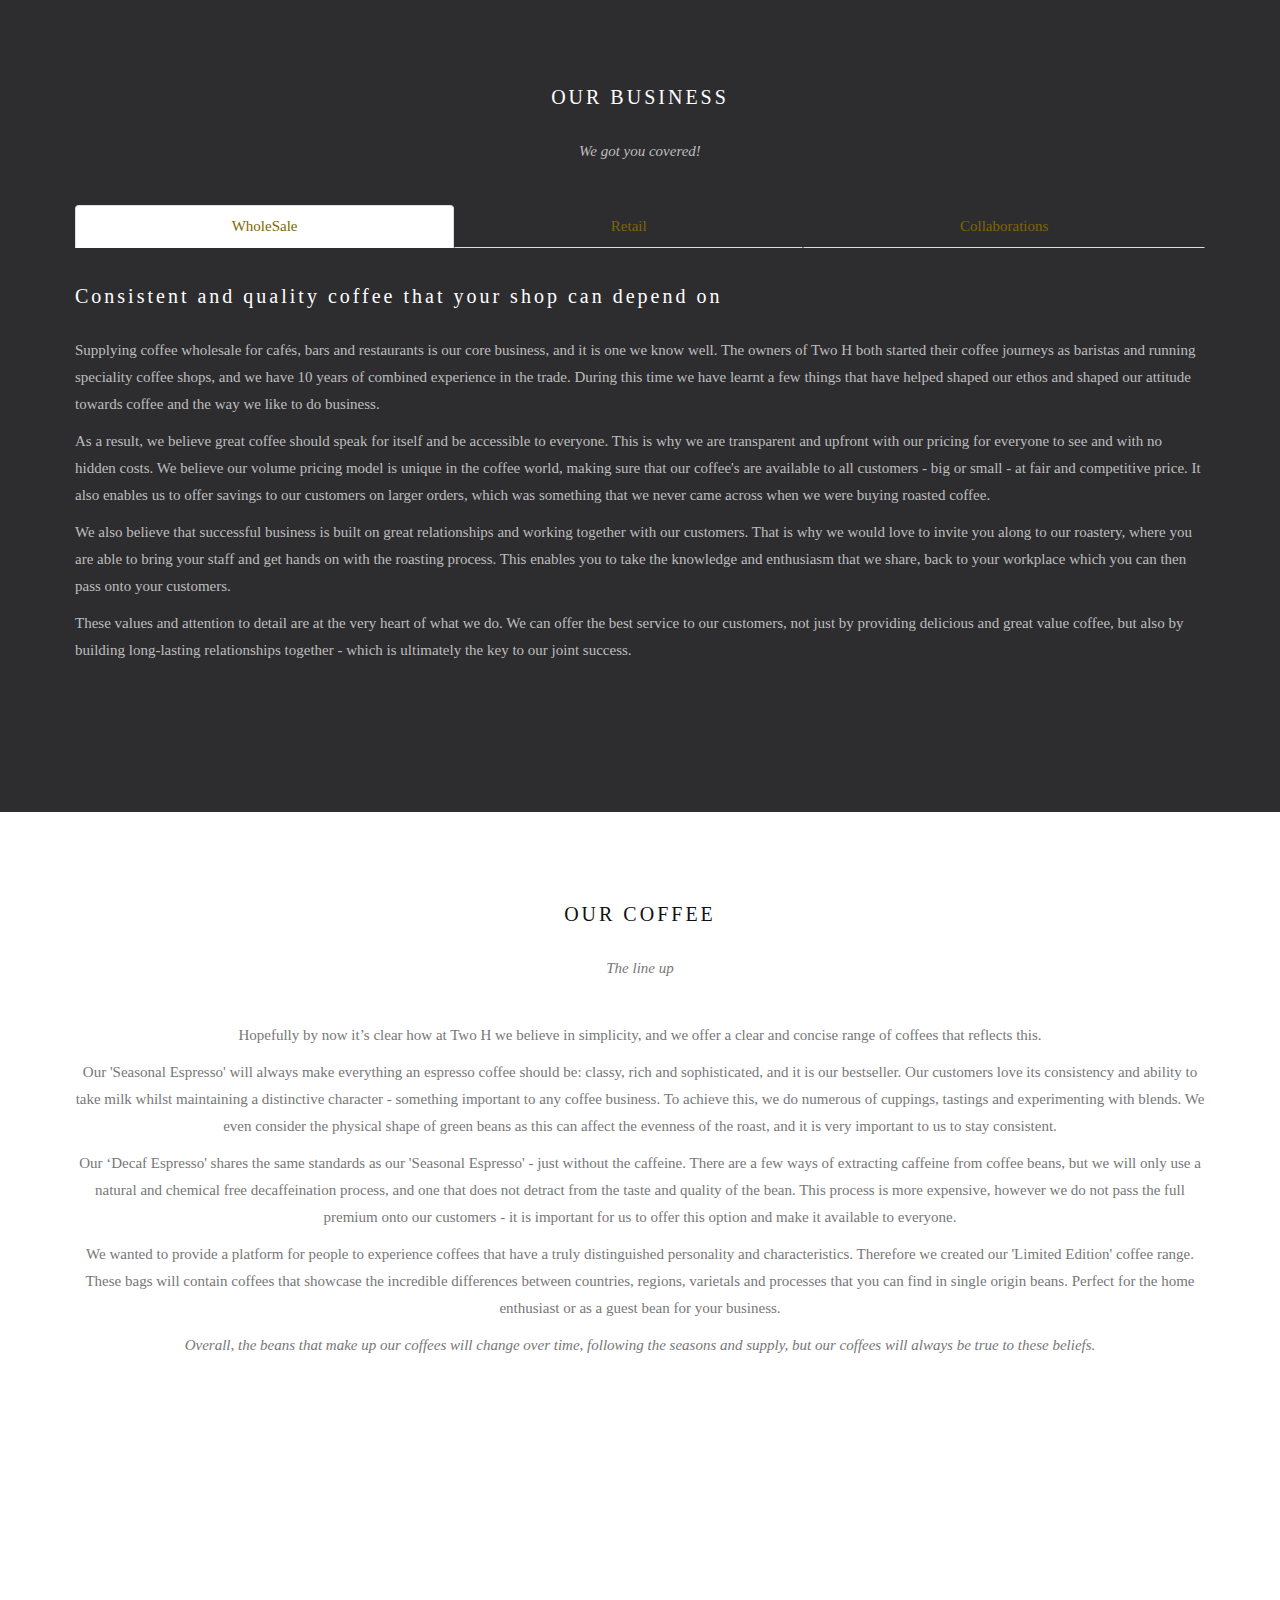
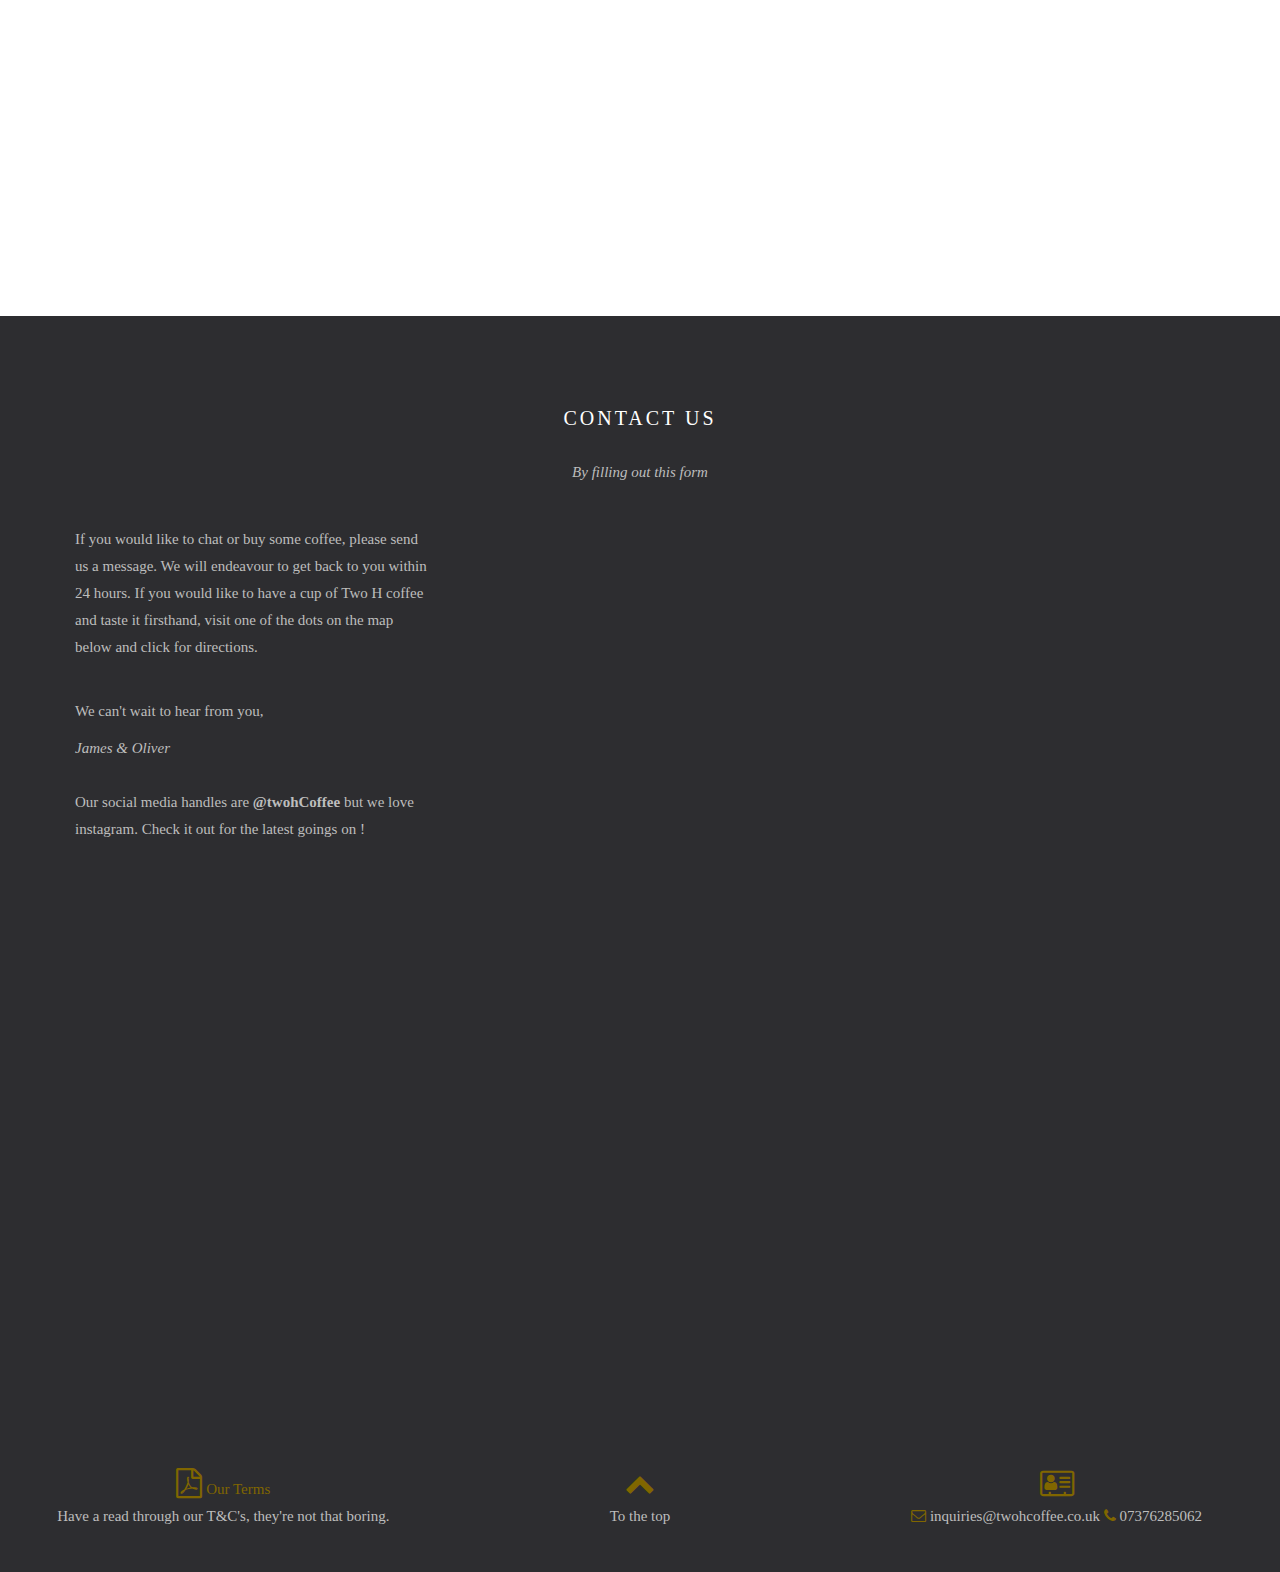
==== commit 934807ad: "textupdate3000" ====
--- a/index.html
+++ b/index.html
@@ -397,6 +397,7 @@
   </nav>
   <div class="carousel fade-carousel slide" data-interval="4000" data-ride="carousel" id="bs-carousel">
     <!-- Overlay -->
+    <div class="carousel fade-carousel "><img src="/Images/Logo.png"> </div>
     <!-- Indicators -->
     <ol class="carousel-indicators">
       <li class="active" data-slide-to="0" data-target="#bs-carousel"></li>
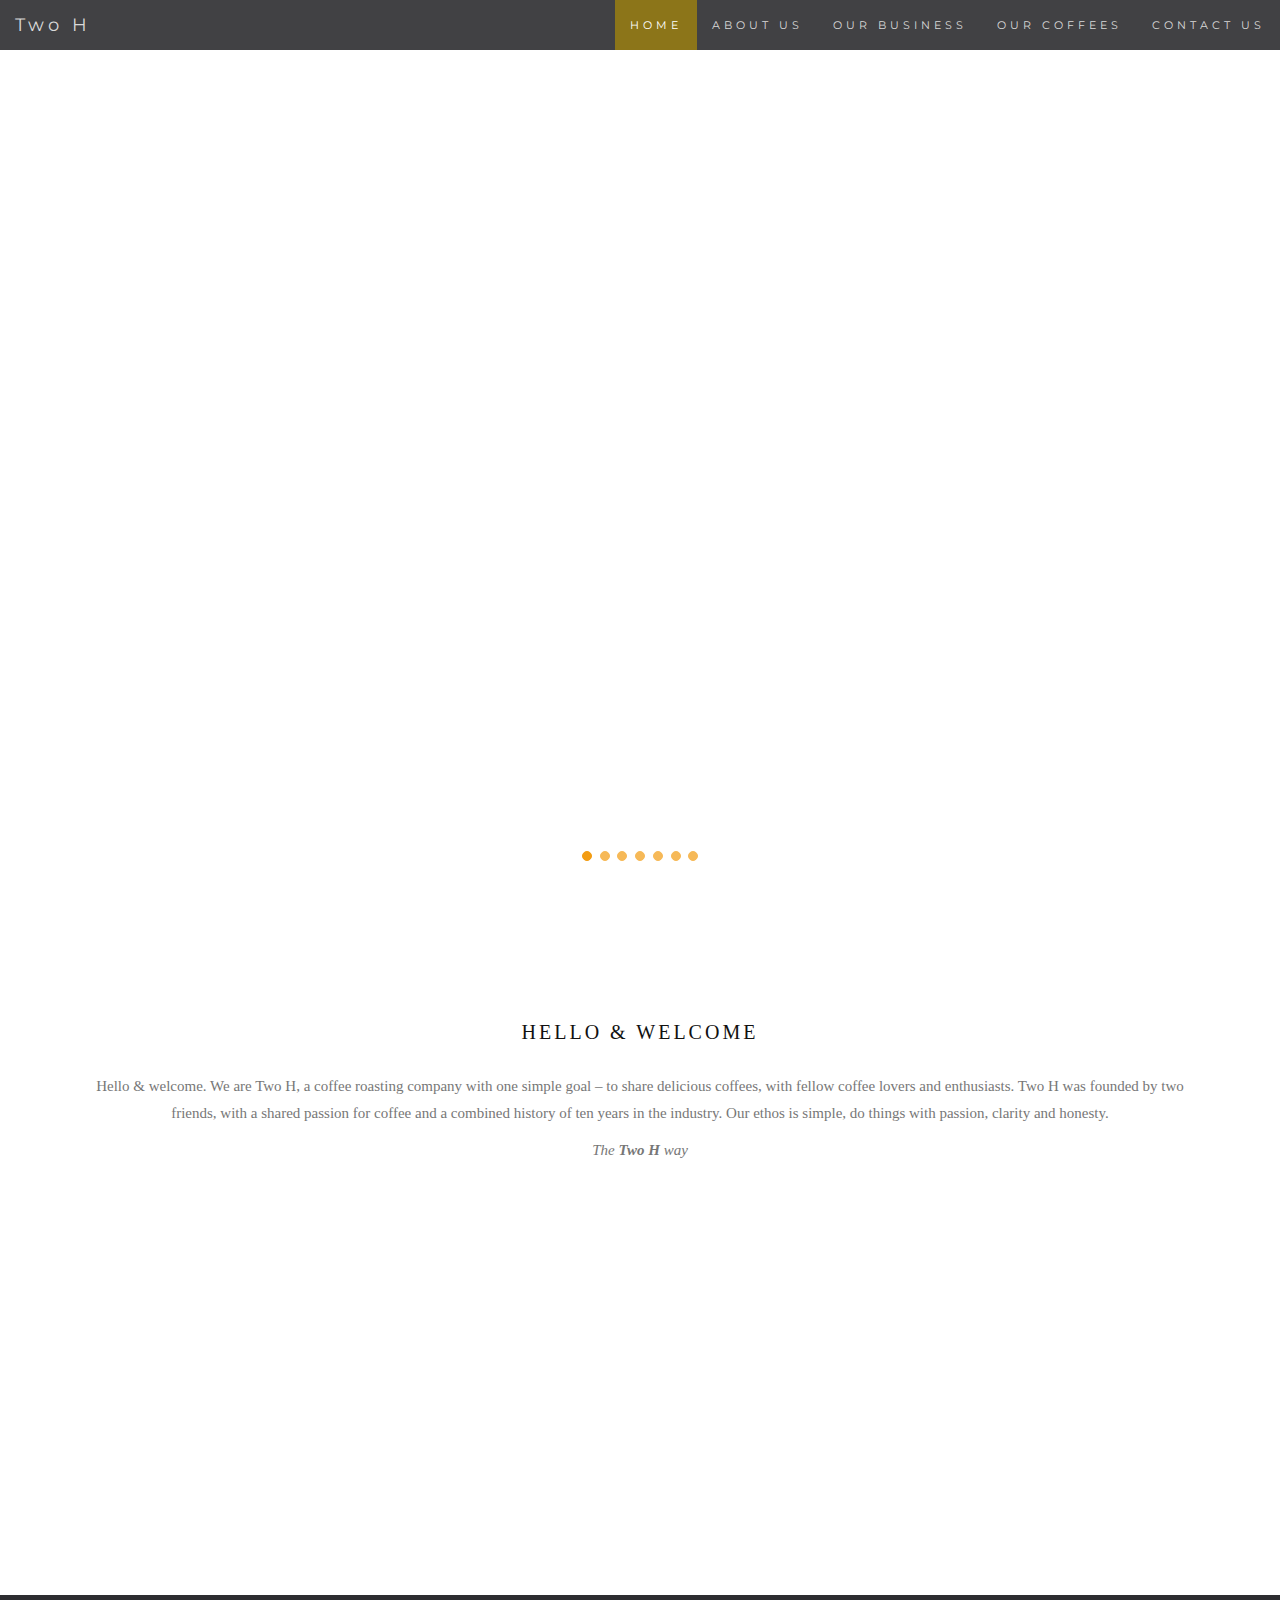
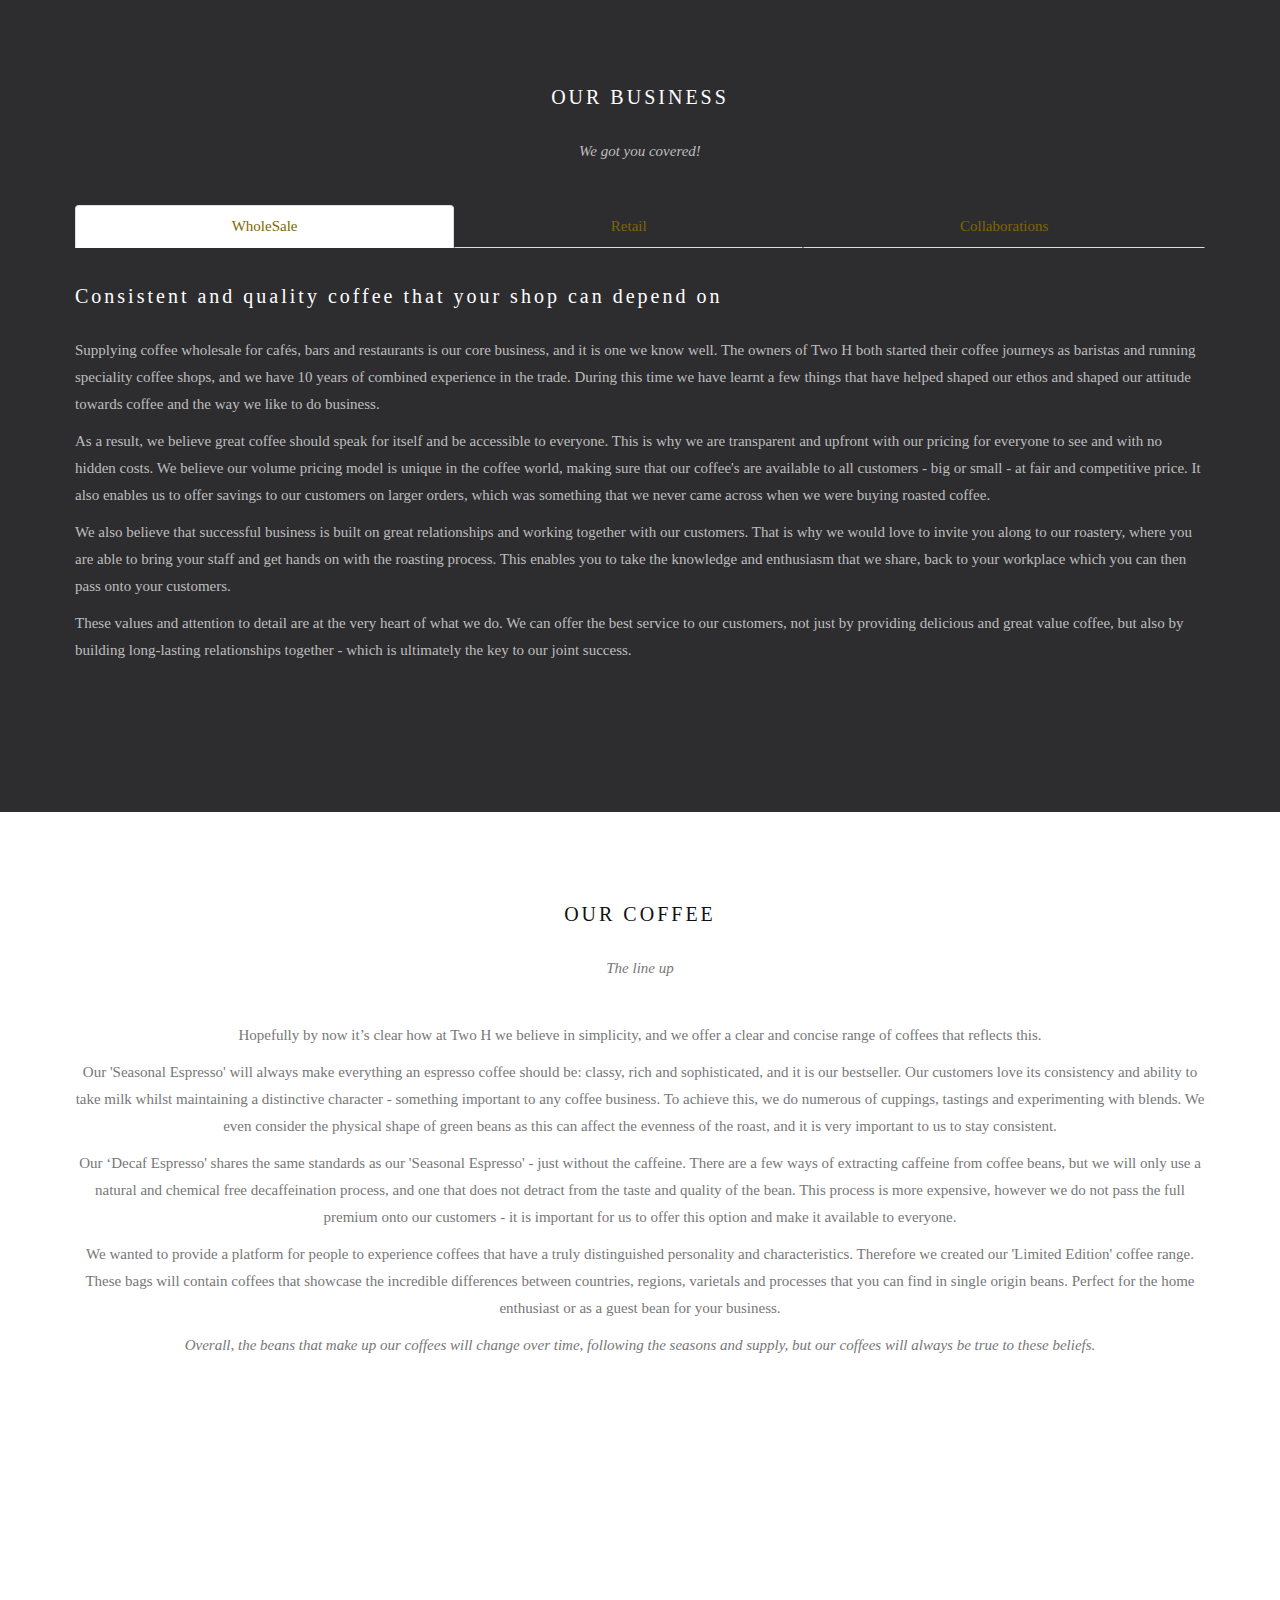
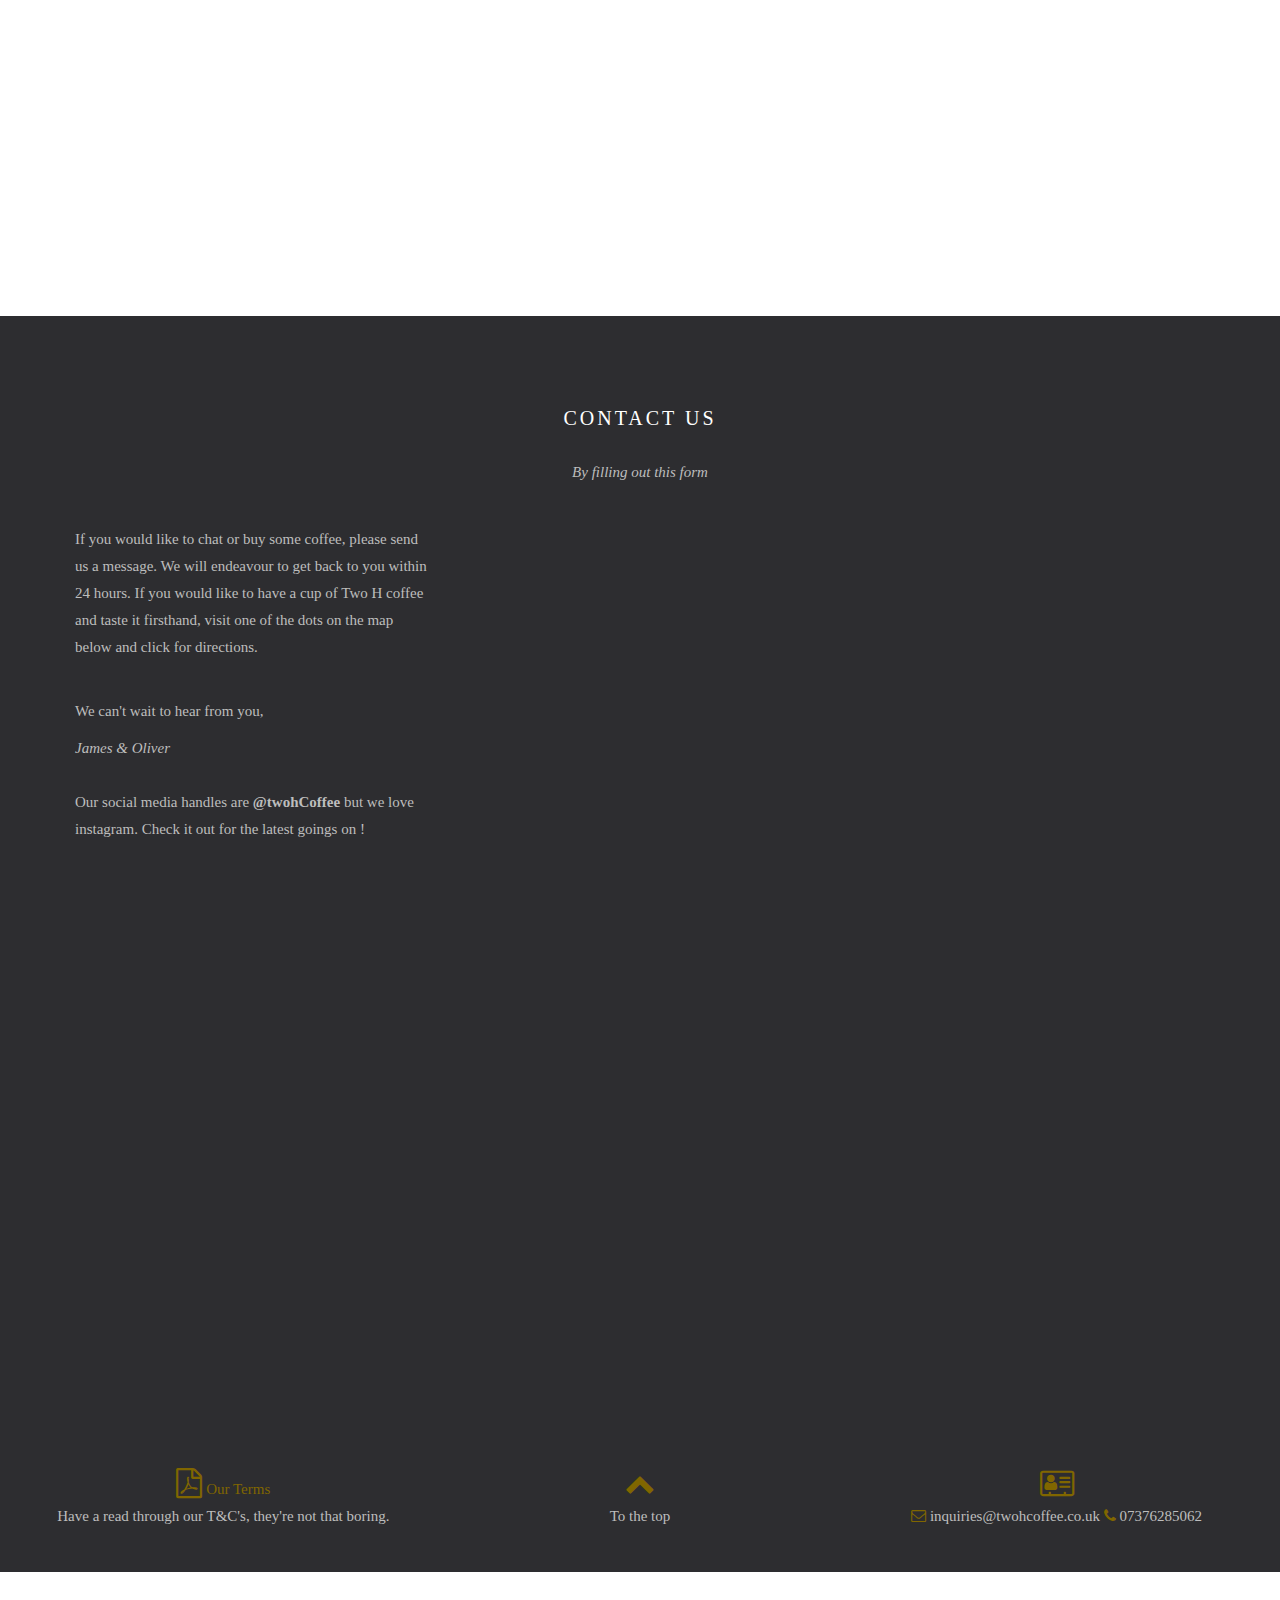
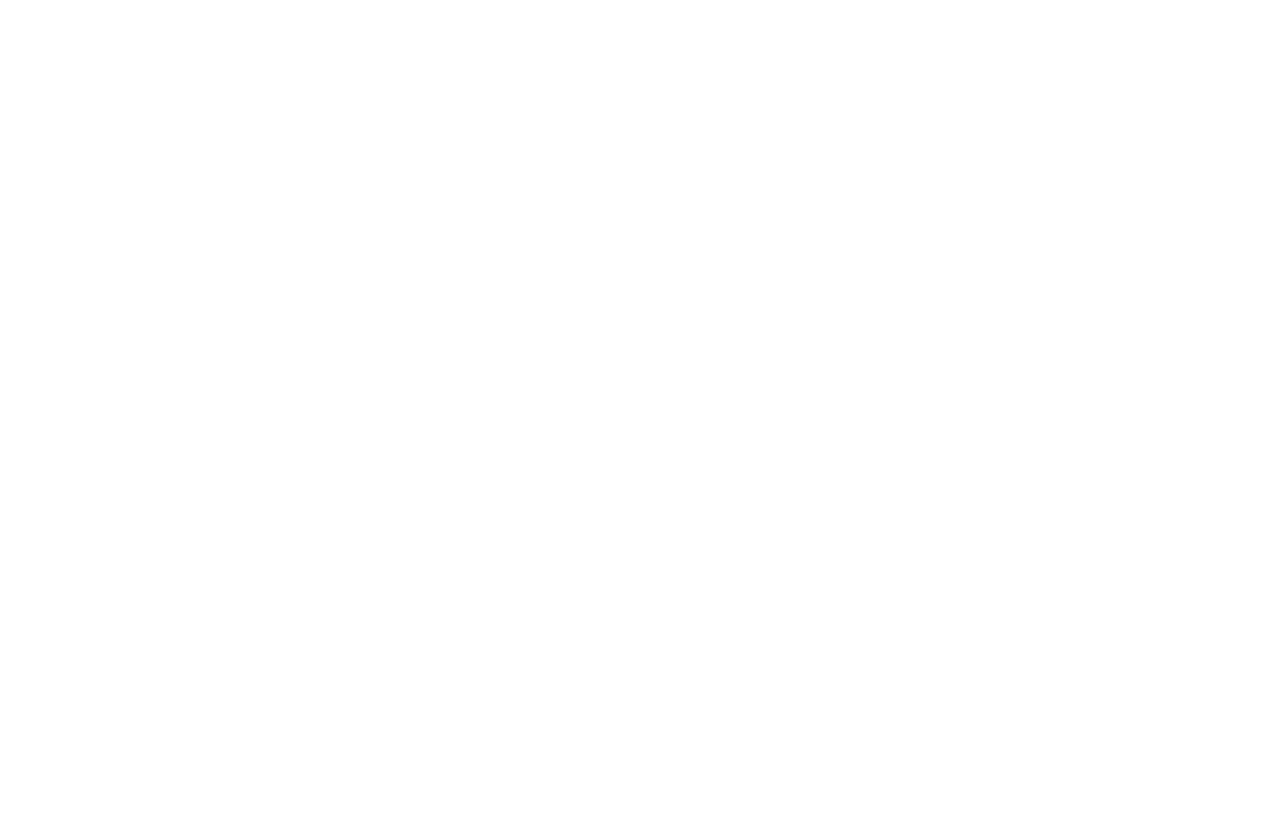
==== commit c8aef178: "textupdate3002" ====
--- a/index.html
+++ b/index.html
@@ -397,7 +397,7 @@
   </nav>
   <div class="carousel fade-carousel slide" data-interval="4000" data-ride="carousel" id="bs-carousel">
     <!-- Overlay -->
-    <div class="carousel fade-carousel "><img src="/Images/Logo.png"> </div>
+    <img src="/Images/Logo.png"> 
     <!-- Indicators -->
     <ol class="carousel-indicators">
       <li class="active" data-slide-to="0" data-target="#bs-carousel"></li>
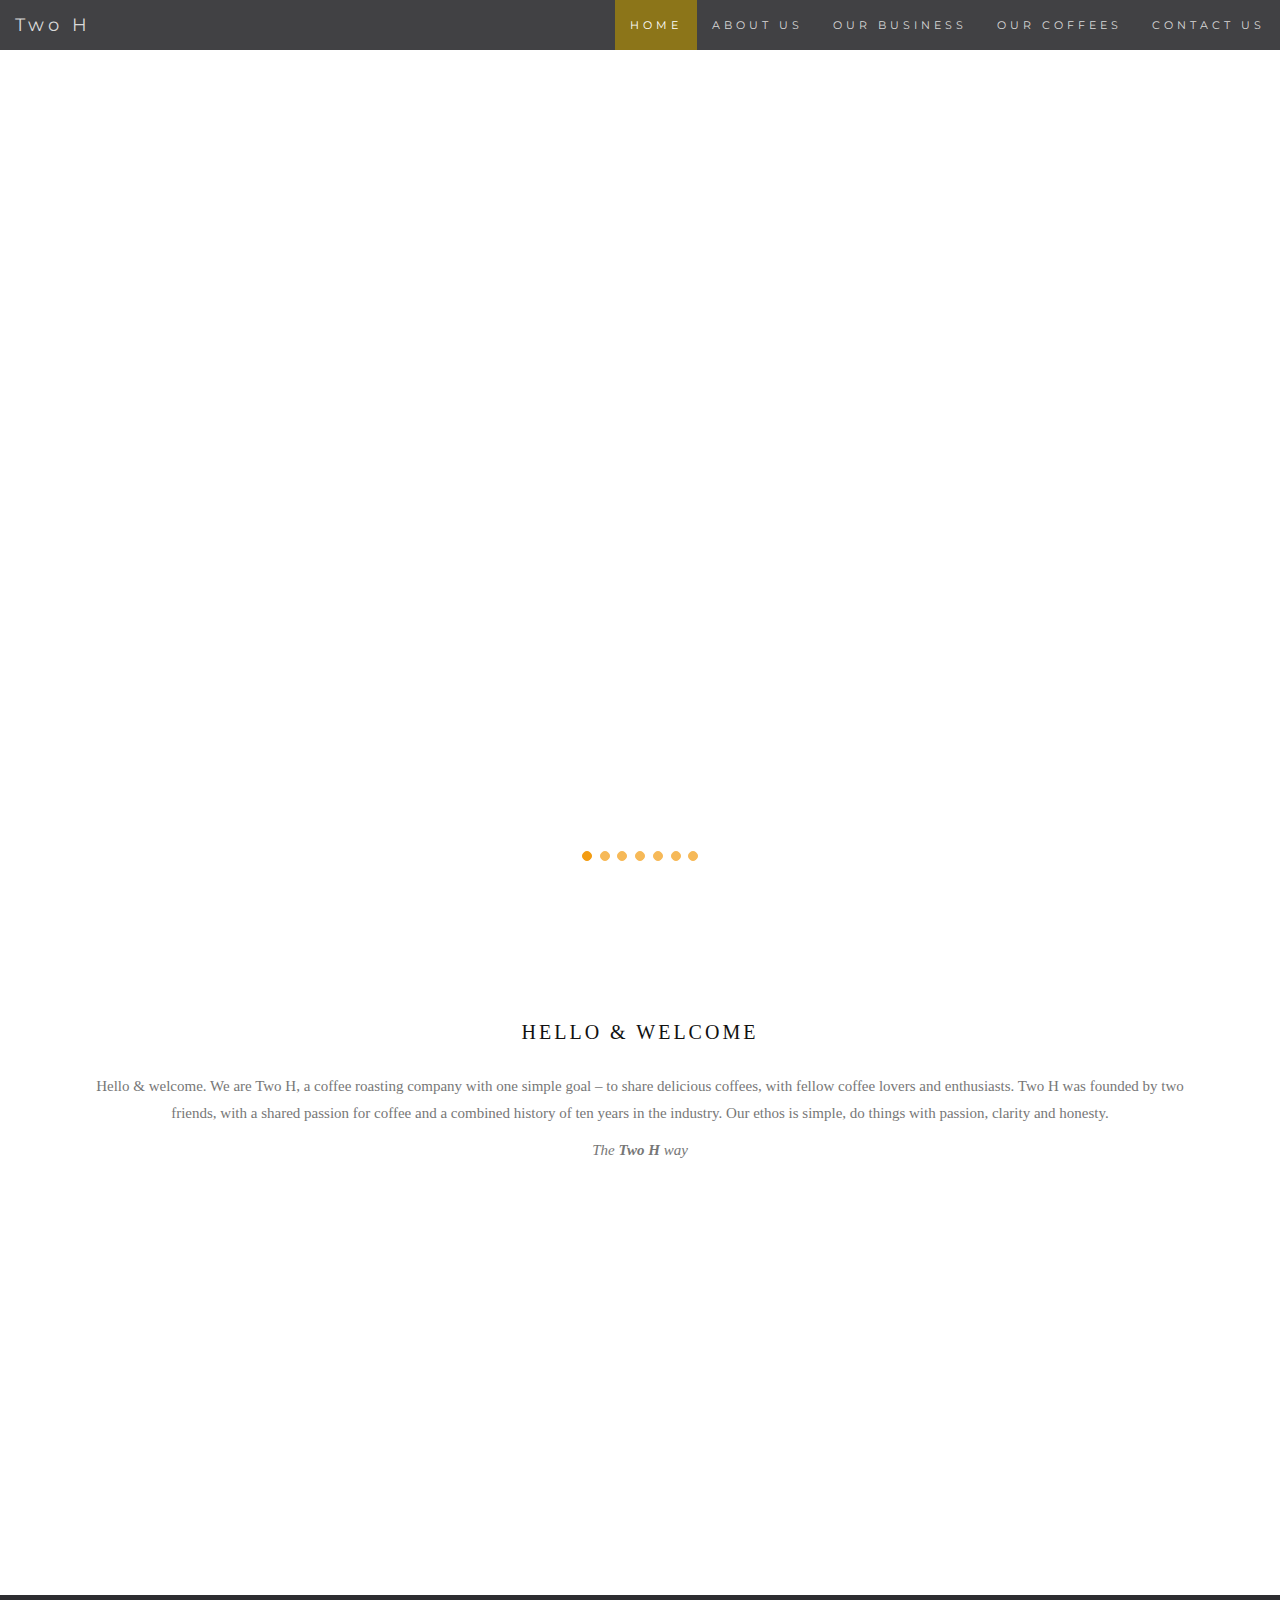
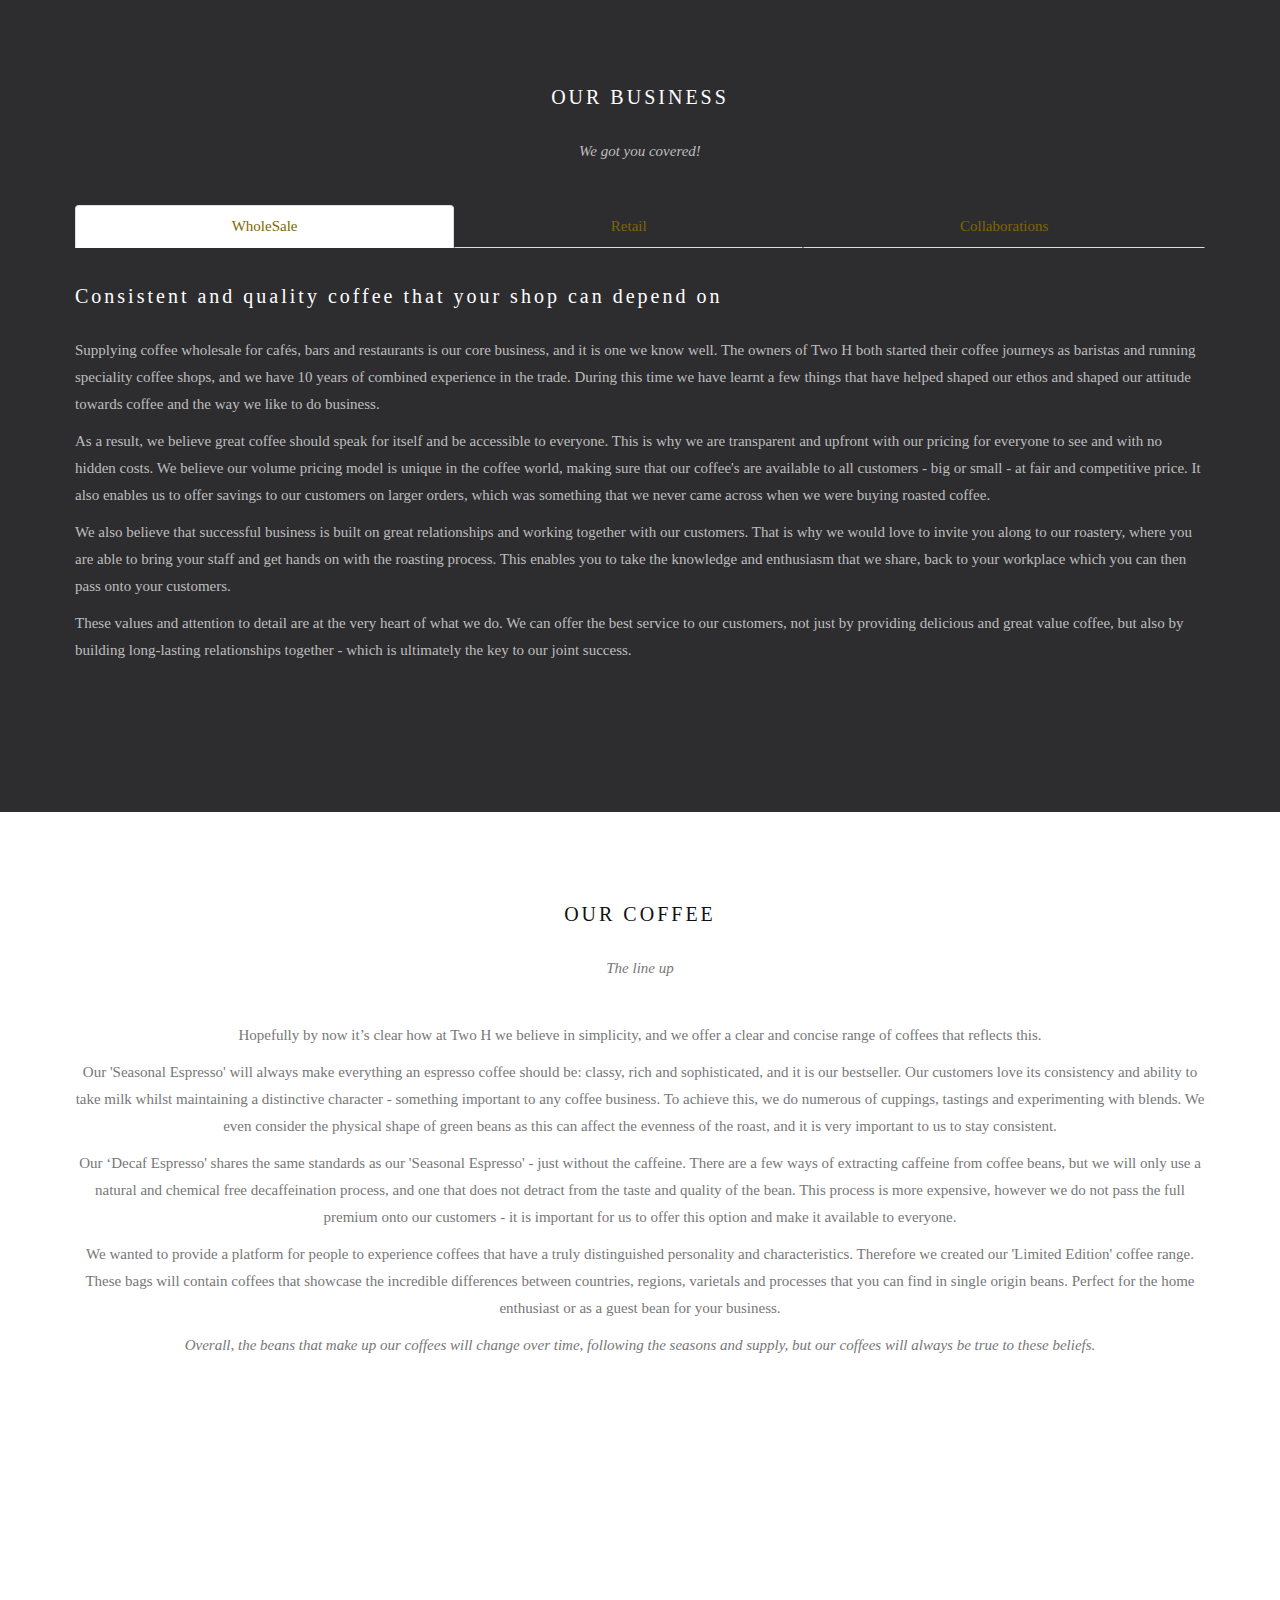
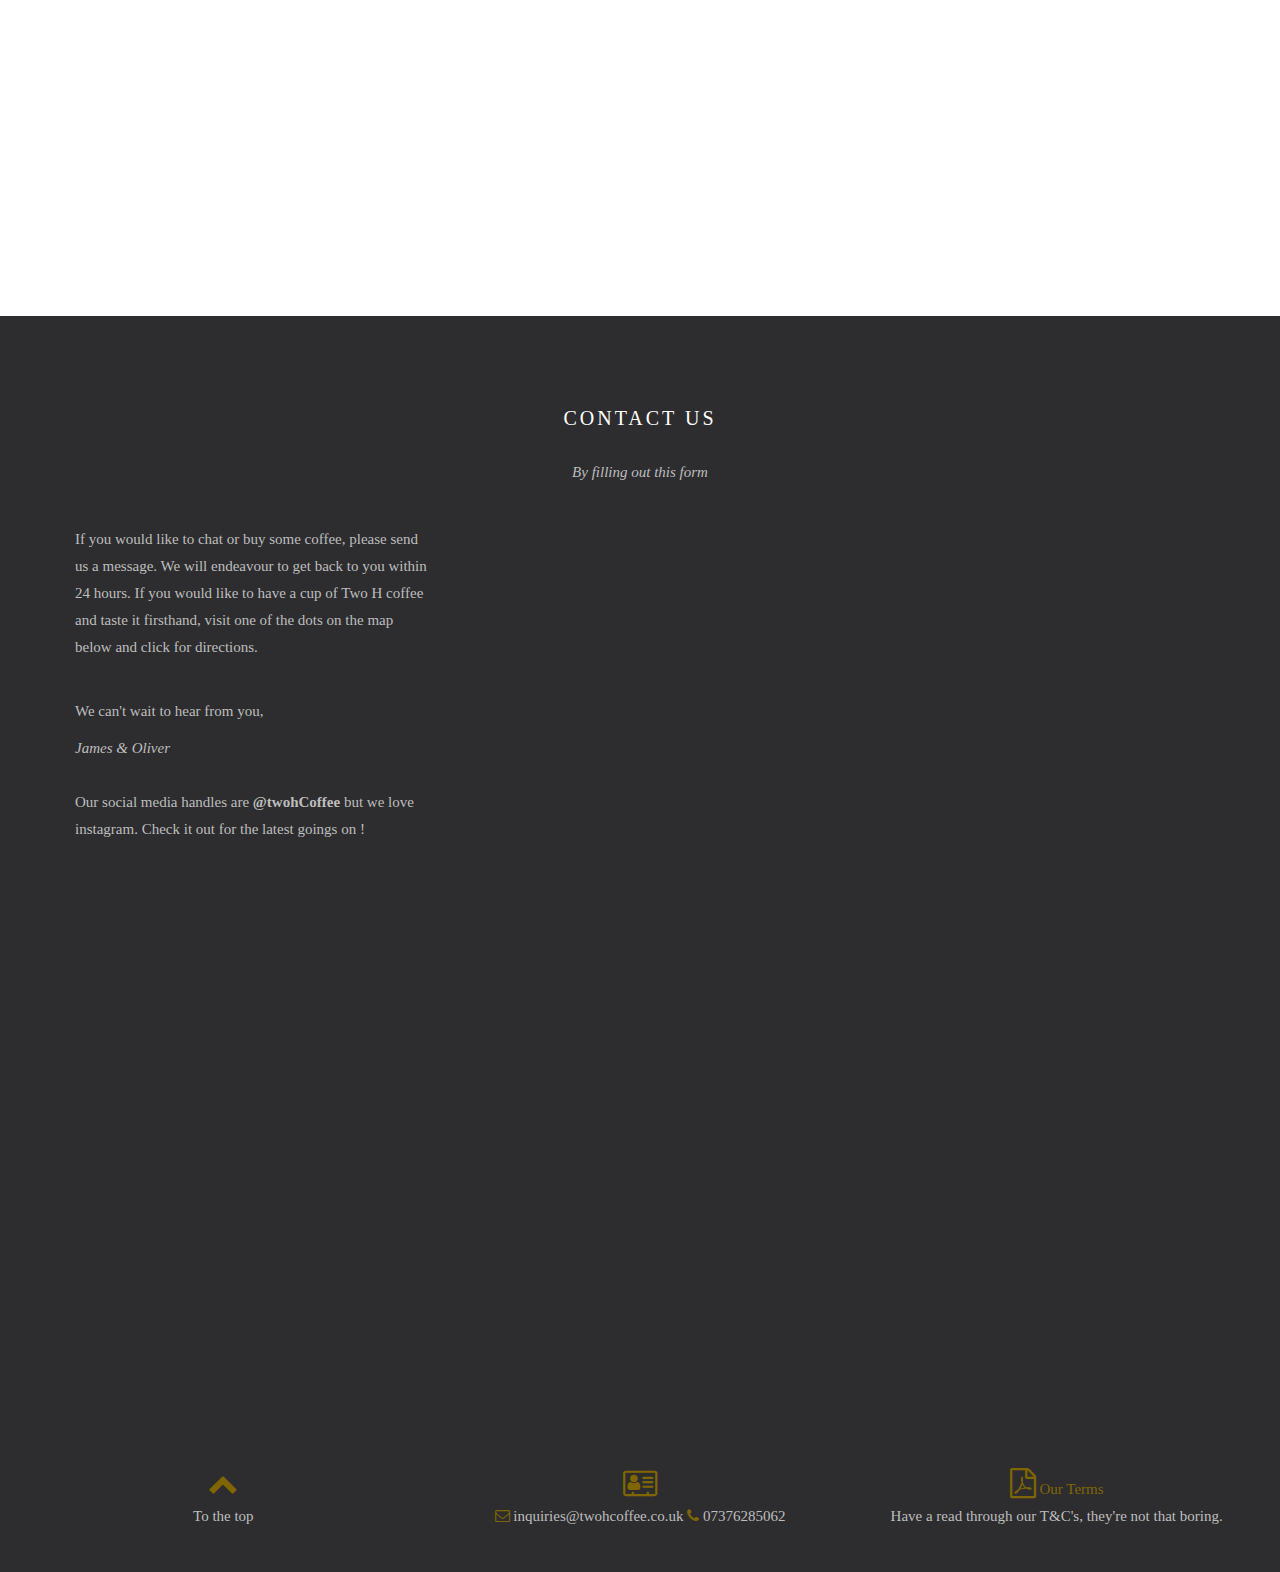
==== commit 72e63af0: "textupdate3004" ====
--- a/index.html
+++ b/index.html
@@ -397,7 +397,7 @@
   </nav>
   <div class="carousel fade-carousel slide" data-interval="4000" data-ride="carousel" id="bs-carousel">
     <!-- Overlay -->
-    <img src="/Images/Logo.png"> 
+
     <!-- Indicators -->
     <ol class="carousel-indicators">
       <li class="active" data-slide-to="0" data-target="#bs-carousel"></li>
@@ -547,7 +547,7 @@
     </div>
     <div class="container-fluid" style="max-width:1600px;">
       <div class="row slideanim">
-        <div class="col-sm-4 slideanim">
+        <div class="col-md-4 slideanim">
           <div class="panel panel-default text-center">
             <div class="panel-heading">
               <h2>Seasonal Espresso</h2>
@@ -588,11 +588,11 @@
                     </tr>
                     <tr>
                       <th>Verital</th>
-                      <td>Heirloom / Catuai, Caturra, Pacas</td>
+                      <td>Heirloom / Catuai, Pacas</td>
                     </tr>
                     <tr>
                       <th>SCAA Score</th>
-                      <td><b>80</b> <small>Average (82 / 78)</small></td>
+                      <td><b>80</b><small> Average (82/78)</small></td>
                     </tr>
                   </table>
                 </div>
@@ -641,7 +641,7 @@
             </div>
           </div>
         </div>
-        <div class="col-sm-4 slideanim">
+        <div class="col-md-4 slideanim">
           <div class="panel panel-default text-center">
             <div class="panel-heading">
               <h2>Decaf Espresso</h2>
@@ -735,7 +735,7 @@
             </div>
           </div>
         </div>
-        <div class="col-sm-4 slideanim">
+        <div class="col-md-4 slideanim">
           <div class="panel panel-default text-center">
             <div class="panel-heading">
               <h2>Limited Edition</h2>
@@ -860,7 +860,7 @@
               <br>
               <br>
             </div>
-          <div class="col-lg-8 slideanim">
+          <div class="col-md-8 slideanim">
             <form action="contact.php" id="contact-form" method="post" name="contact-form" role="form">
               <div class="messages"></div>
               <div class="controls">
@@ -897,7 +897,7 @@
                   </div>
                 </div>
 
-                <div class="col-sm-6 row form-group">
+                <div class="col-md-6 row form-group">
                   <label>I would like to talk about ... </label>
                       <select for="form_lastname" class="form-control " data-error="Subject is required." id="form_subject" name="subject" required="required" type="text">
                         <option value=" " > Please select a subject *</option>
@@ -997,25 +997,27 @@
 
     <div class="text-center container-fluid bg-1"> <!-- Footer -->
 
-         <div style="padding:32px" class="col-md-4 bg-1">
-            <div class="row bg-1 ">
-            <a style="color:#806600" href=href="/TermsAndConditions.pdf"> <i class="fa fa-file-pdf-o fa-2x"></i> Our Terms</a>
-             <p>Have a read through our T&C's, they're not that boring.</p>
-            </div>
-         </div>
-
-          <div style="padding:32px" class="col-md-4 bg-1">
+
+
+          <div style="padding:32px" class="col-sm-4 bg-1">
                 <div class="row bg-1">
                 <a style="color:#806600" href="#myPage"> <i class="fa fa-chevron-up fa-2x"> </i> </a>
                 <p> To the top <p/>
                 </div> 
          </div>
 
-         <div style="padding:32px" class="col-md-4 bg-1">
+         <div style="padding:32px" class="col-sm-4 bg-1">
                 <div class="row bg-1">
                <i style="color:#806600" class="fa fa-address-card-o fa-2x"> </i> 
                  <p><i class="fa fa-envelope-o" style="color:#806600" aria-hidden="true"></i> inquiries@twohcoffee.co.uk   <i class="fa fa-phone" style="color:#806600" aria-hidden="true"></i> 07376285062 <p/>
                 </div> 
+         </div>
+
+        <div style="padding:32px" class="col-sm-4 bg-1">
+            <div class="row bg-1 ">
+            <a style="color:#806600" href=href="/TermsAndConditions.pdf"> <i class="fa fa-file-pdf-o fa-2x"></i> Our Terms</a>
+             <p>Have a read through our T&C's, they're not that boring.</p>
+            </div>
          </div>
 
     </div>
